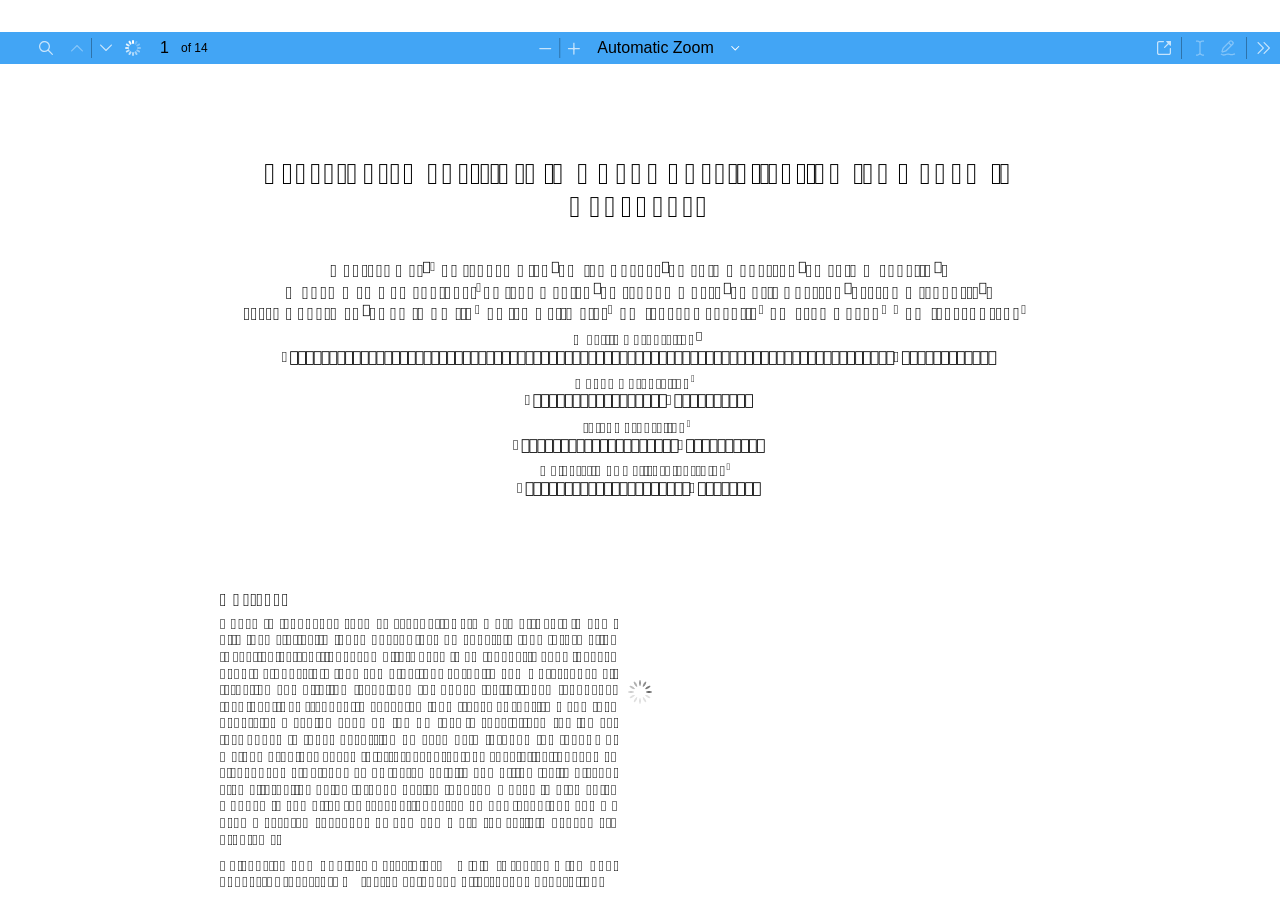
==== web/viewer.html @ ef965f70 "Update viewer.html" ====
<!DOCTYPE html>

<html dir="ltr" mozdisallowselectionprint>
  <head>
    <meta charset="utf-8">
    <meta name="viewport" content="width=device-width, initial-scale=1, maximum-scale=1">
    <meta name="google" content="notranslate">
    <title>PDF.js viewer</title>

<!-- This snippet is used in production (included from viewer.html) -->
<link rel="resource" type="application/l10n" href="locale/locale.properties">
<script src="../build/pdf.js"></script>

    <link rel="stylesheet" href="viewer.css">
<script src="offline.js"></script>
    <script>

(async () => {

const params = new URLSearchParams(window.location.search)
const file = params.get("file")

if(!file) return

const cached = await loadPDF(file)

const newURL =
window.location.pathname +
"?file=" +
encodeURIComponent(cached)

window.history.replaceState({}, "", newURL)

})()

</script>
  <script src="viewer.js"></script>
  </head>

  <body tabindex="1">
    <div id="outerContainer">

      <div id="sidebarContainer">
        <div id="toolbarSidebar">
          <div id="toolbarSidebarLeft">
            <div id="sidebarViewButtons" class="splitToolbarButton toggled" role="radiogroup">
              <button id="viewThumbnail" class="toolbarButton toggled" title="Show Thumbnails" tabindex="2" data-l10n-id="thumbs" role="radio" aria-checked="true" aria-controls="thumbnailView">
                 <span data-l10n-id="thumbs_label">Thumbnails</span>
              </button>
              <button id="viewOutline" class="toolbarButton" title="Show Document Outline (double-click to expand/collapse all items)" tabindex="3" data-l10n-id="document_outline" role="radio" aria-checked="false" aria-controls="outlineView">
                 <span data-l10n-id="document_outline_label">Document Outline</span>
              </button>
              <button id="viewAttachments" class="toolbarButton" title="Show Attachments" tabindex="4" data-l10n-id="attachments" role="radio" aria-checked="false" aria-controls="attachmentsView">
                 <span data-l10n-id="attachments_label">Attachments</span>
              </button>
              <button id="viewLayers" class="toolbarButton" title="Show Layers (double-click to reset all layers to the default state)" tabindex="5" data-l10n-id="layers" role="radio" aria-checked="false" aria-controls="layersView">
                 <span data-l10n-id="layers_label">Layers</span>
              </button>
            </div>
          </div>

          <div id="toolbarSidebarRight">
            <div id="outlineOptionsContainer" class="hidden">
              <div class="verticalToolbarSeparator"></div>

              <button id="currentOutlineItem" class="toolbarButton" disabled="disabled" title="Find Current Outline Item" tabindex="6" data-l10n-id="current_outline_item">
                <span data-l10n-id="current_outline_item_label">Current Outline Item</span>
              </button>
            </div>
          </div>
        </div>
        <div id="sidebarContent">
          <div id="thumbnailView">
          </div>
          <div id="outlineView" class="hidden">
          </div>
          <div id="attachmentsView" class="hidden">
          </div>
          <div id="layersView" class="hidden">
          </div>
        </div>
        <div id="sidebarResizer"></div>
      </div>  <!-- sidebarContainer -->

      <div id="mainContainer">
        <div class="findbar hidden doorHanger" id="findbar">
          <div id="findbarInputContainer">
            <input id="findInput" class="toolbarField" title="Find" placeholder="Find in document…" tabindex="91" data-l10n-id="find_input" aria-invalid="false">
            <div class="splitToolbarButton">
              <button id="findPrevious" class="toolbarButton" title="Find the previous occurrence of the phrase" tabindex="92" data-l10n-id="find_previous">
                <span data-l10n-id="find_previous_label">Previous</span>
              </button>
              <div class="splitToolbarButtonSeparator"></div>
              <button id="findNext" class="toolbarButton" title="Find the next occurrence of the phrase" tabindex="93" data-l10n-id="find_next">
                <span data-l10n-id="find_next_label">Next</span>
              </button>
            </div>
          </div>

          <div id="findbarOptionsOneContainer">
            <input type="checkbox" id="findHighlightAll" class="toolbarField" tabindex="94">
            <label for="findHighlightAll" class="toolbarLabel" data-l10n-id="find_highlight">Highlight All</label>
            <input type="checkbox" id="findMatchCase" class="toolbarField" tabindex="95">
            <label for="findMatchCase" class="toolbarLabel" data-l10n-id="find_match_case_label">Match Case</label>
          </div>
          <div id="findbarOptionsTwoContainer">
            <input type="checkbox" id="findMatchDiacritics" class="toolbarField" tabindex="96">
            <label for="findMatchDiacritics" class="toolbarLabel" data-l10n-id="find_match_diacritics_label">Match Diacritics</label>
            <input type="checkbox" id="findEntireWord" class="toolbarField" tabindex="97">
            <label for="findEntireWord" class="toolbarLabel" data-l10n-id="find_entire_word_label">Whole Words</label>
          </div>

          <div id="findbarMessageContainer" aria-live="polite">
            <span id="findResultsCount" class="toolbarLabel"></span>
            <span id="findMsg" class="toolbarLabel"></span>
          </div>
        </div>  <!-- findbar -->

        <div class="editorParamsToolbar hidden doorHangerRight" id="editorFreeTextParamsToolbar">
          <div class="editorParamsToolbarContainer">
            <div class="editorParamsSetter">
              <label for="editorFreeTextColor" class="editorParamsLabel" data-l10n-id="editor_free_text_color">Color</label>
              <input type="color" id="editorFreeTextColor" class="editorParamsColor" tabindex="100">
            </div>
            <div class="editorParamsSetter">
              <label for="editorFreeTextFontSize" class="editorParamsLabel" data-l10n-id="editor_free_text_size">Size</label>
              <input type="range" id="editorFreeTextFontSize" class="editorParamsSlider" value="10" min="5" max="100" step="1" tabindex="101">
            </div>
          </div>
        </div>

        <div class="editorParamsToolbar hidden doorHangerRight" id="editorInkParamsToolbar">
          <div class="editorParamsToolbarContainer">
            <div class="editorParamsSetter">
              <label for="editorInkColor" class="editorParamsLabel" data-l10n-id="editor_ink_color">Color</label>
              <input type="color" id="editorInkColor" class="editorParamsColor" tabindex="102">
            </div>
            <div class="editorParamsSetter">
              <label for="editorInkThickness" class="editorParamsLabel" data-l10n-id="editor_ink_thickness">Thickness</label>
              <input type="range" id="editorInkThickness" class="editorParamsSlider" value="1" min="1" max="20" step="1" tabindex="103">
            </div>
            <div class="editorParamsSetter">
              <label for="editorInkOpacity" class="editorParamsLabel" data-l10n-id="editor_ink_opacity">Opacity</label>
              <input type="range" id="editorInkOpacity" class="editorParamsSlider" value="100" min="1" max="100" step="1" tabindex="104">
            </div>
          </div>
        </div>
<button id="closeViewerBtn"
class="toolbarButton"
title="Close Viewer"
tabindex="50">
<span>Close</span>
</button>
        <div class="editorParamsToolbar hidden doorHangerRight" id="editorStampParamsToolbar">
          <div class="editorParamsToolbarContainer">
            <button id="editorStampAddImage" class="secondaryToolbarButton" title="Add image" tabindex="105" data-l10n-id="editor_stamp_add_image">
              <span data-l10n-id="editor_stamp_add_image_label">Add image</span>
            </button>
          </div>
        </div>

        <div id="secondaryToolbar" class="secondaryToolbar hidden doorHangerRight">
          <div id="secondaryToolbarButtonContainer">
            <button id="secondaryOpenFile" class="secondaryToolbarButton visibleLargeView" title="Open File" tabindex="51" data-l10n-id="open_file">
              <span data-l10n-id="open_file_label">Open</span>
            </button>

            <button id="secondaryPrint" class="secondaryToolbarButton visibleMediumView" title="Print" tabindex="52" data-l10n-id="print">
              <span data-l10n-id="print_label">Print</span>
            </button>

            <button id="secondaryDownload" class="secondaryToolbarButton visibleMediumView" title="Save" tabindex="53" data-l10n-id="save">
              <span data-l10n-id="save_label">Save</span>
            </button>

            <div class="horizontalToolbarSeparator visibleLargeView"></div>

            <button id="presentationMode" class="secondaryToolbarButton" title="Switch to Presentation Mode" tabindex="54" data-l10n-id="presentation_mode">
              <span data-l10n-id="presentation_mode_label">Presentation Mode</span>
            </button>

            <a href="#" id="viewBookmark" class="secondaryToolbarButton" title="Current Page (View URL from Current Page)" tabindex="55" data-l10n-id="bookmark1">
              <span data-l10n-id="bookmark1_label">Current Page</span>
            </a>

            <div id="viewBookmarkSeparator" class="horizontalToolbarSeparator"></div>

            <button id="firstPage" class="secondaryToolbarButton" title="Go to First Page" tabindex="56" data-l10n-id="first_page">
              <span data-l10n-id="first_page_label">Go to First Page</span>
            </button>
            <button id="lastPage" class="secondaryToolbarButton" title="Go to Last Page" tabindex="57" data-l10n-id="last_page">
              <span data-l10n-id="last_page_label">Go to Last Page</span>
            </button>

            <div class="horizontalToolbarSeparator"></div>

            <button id="pageRotateCw" class="secondaryToolbarButton" title="Rotate Clockwise" tabindex="58" data-l10n-id="page_rotate_cw">
              <span data-l10n-id="page_rotate_cw_label">Rotate Clockwise</span>
            </button>
            <button id="pageRotateCcw" class="secondaryToolbarButton" title="Rotate Counterclockwise" tabindex="59" data-l10n-id="page_rotate_ccw">
              <span data-l10n-id="page_rotate_ccw_label">Rotate Counterclockwise</span>
            </button>

            <div class="horizontalToolbarSeparator"></div>

            <div id="cursorToolButtons" role="radiogroup">
              <button id="cursorSelectTool" class="secondaryToolbarButton toggled" title="Enable Text Selection Tool" tabindex="60" data-l10n-id="cursor_text_select_tool" role="radio" aria-checked="true">
                <span data-l10n-id="cursor_text_select_tool_label">Text Selection Tool</span>
              </button>
              <button id="cursorHandTool" class="secondaryToolbarButton" title="Enable Hand Tool" tabindex="61" data-l10n-id="cursor_hand_tool" role="radio" aria-checked="false">
                <span data-l10n-id="cursor_hand_tool_label">Hand Tool</span>
              </button>
            </div>

            <div class="horizontalToolbarSeparator"></div>

            <div id="scrollModeButtons" role="radiogroup">
              <button id="scrollPage" class="secondaryToolbarButton" title="Use Page Scrolling" tabindex="62" data-l10n-id="scroll_page" role="radio" aria-checked="false">
                <span data-l10n-id="scroll_page_label">Page Scrolling</span>
              </button>
              <button id="scrollVertical" class="secondaryToolbarButton toggled" title="Use Vertical Scrolling" tabindex="63" data-l10n-id="scroll_vertical" role="radio" aria-checked="true">
                <span data-l10n-id="scroll_vertical_label" >Vertical Scrolling</span>
              </button>
              <button id="scrollHorizontal" class="secondaryToolbarButton" title="Use Horizontal Scrolling" tabindex="64" data-l10n-id="scroll_horizontal" role="radio" aria-checked="false">
                <span data-l10n-id="scroll_horizontal_label">Horizontal Scrolling</span>
              </button>
              <button id="scrollWrapped" class="secondaryToolbarButton" title="Use Wrapped Scrolling" tabindex="65" data-l10n-id="scroll_wrapped" role="radio" aria-checked="false">
                <span data-l10n-id="scroll_wrapped_label">Wrapped Scrolling</span>
              </button>
            </div>

            <div class="horizontalToolbarSeparator"></div>

            <div id="spreadModeButtons" role="radiogroup">
              <button id="spreadNone" class="secondaryToolbarButton toggled" title="Do not join page spreads" tabindex="66" data-l10n-id="spread_none" role="radio" aria-checked="true">
                <span data-l10n-id="spread_none_label">No Spreads</span>
              </button>
              <button id="spreadOdd" class="secondaryToolbarButton" title="Join page spreads starting with odd-numbered pages" tabindex="67" data-l10n-id="spread_odd" role="radio" aria-checked="false">
                <span data-l10n-id="spread_odd_label">Odd Spreads</span>
              </button>
              <button id="spreadEven" class="secondaryToolbarButton" title="Join page spreads starting with even-numbered pages" tabindex="68" data-l10n-id="spread_even" role="radio" aria-checked="false">
                <span data-l10n-id="spread_even_label">Even Spreads</span>
              </button>
            </div>

            <div class="horizontalToolbarSeparator"></div>

            <button id="documentProperties" class="secondaryToolbarButton" title="Document Properties…" tabindex="69" data-l10n-id="document_properties" aria-controls="documentPropertiesDialog">
              <span data-l10n-id="document_properties_label">Document Properties…</span>
            </button>
          </div>
        </div>  <!-- secondaryToolbar -->

        <div class="toolbar">
          <div id="toolbarContainer">
            <div id="toolbarViewer">
              <div id="toolbarViewerLeft">
                <button id="sidebarToggle" class="toolbarButton" title="Toggle Sidebar" tabindex="11" data-l10n-id="toggle_sidebar" aria-expanded="false" aria-controls="sidebarContainer">
                  <span data-l10n-id="toggle_sidebar_label">Toggle Sidebar</span>
                </button>
                <div class="toolbarButtonSpacer"></div>
                <button id="viewFind" class="toolbarButton" title="Find in Document" tabindex="12" data-l10n-id="findbar" aria-expanded="false" aria-controls="findbar">
                  <span data-l10n-id="findbar_label">Find</span>
                </button>
                <div class="splitToolbarButton hiddenSmallView">
                  <button class="toolbarButton" title="Previous Page" id="previous" tabindex="13" data-l10n-id="previous">
                    <span data-l10n-id="previous_label">Previous</span>
                  </button>
                  <div class="splitToolbarButtonSeparator"></div>
                  <button class="toolbarButton" title="Next Page" id="next" tabindex="14" data-l10n-id="next">
                    <span data-l10n-id="next_label">Next</span>
                  </button>
                </div>
                <input type="number" id="pageNumber" class="toolbarField" title="Page" value="1" min="1" tabindex="15" data-l10n-id="page" autocomplete="off">
                <span id="numPages" class="toolbarLabel"></span>
              </div>
              <div id="toolbarViewerRight">
                <button id="openFile" class="toolbarButton hiddenLargeView" title="Open File" tabindex="31" data-l10n-id="open_file">
                  <span data-l10n-id="open_file_label">Open</span>
                </button>

                <button id="print" class="toolbarButton hiddenMediumView" title="Print" tabindex="32" data-l10n-id="print">
                  <span data-l10n-id="print_label">Print</span>
                </button>

                <button id="download" class="toolbarButton hiddenMediumView" title="Save" tabindex="33" data-l10n-id="save">
                  <span data-l10n-id="save_label">Save</span>
                </button>

                <div class="verticalToolbarSeparator hiddenMediumView"></div>

                <div id="editorModeButtons" class="splitToolbarButton toggled" role="radiogroup">
                  <button id="editorFreeText" class="toolbarButton" disabled="disabled" title="Text" role="radio" aria-checked="false" aria-controls="editorFreeTextParamsToolbar" tabindex="34" data-l10n-id="editor_free_text2">
                    <span data-l10n-id="editor_free_text2_label">Text</span>
                  </button>
                  <button id="editorInk" class="toolbarButton" disabled="disabled" title="Draw" role="radio" aria-checked="false" aria-controls="editorInkParamsToolbar" tabindex="35" data-l10n-id="editor_ink2">
                    <span data-l10n-id="editor_ink2_label">Draw</span>
                  </button>
                  <button id="editorStamp" class="toolbarButton hidden" disabled="disabled" title="Add or edit images" role="radio" aria-checked="false" aria-controls="editorStampParamsToolbar" tabindex="36" data-l10n-id="editor_stamp1">
                    <span data-l10n-id="editor_stamp1_label">Add or edit images</span>
                  </button>
                </div>

                <div id="editorModeSeparator" class="verticalToolbarSeparator"></div>

                <button id="secondaryToolbarToggle" class="toolbarButton" title="Tools" tabindex="48" data-l10n-id="tools" aria-expanded="false" aria-controls="secondaryToolbar">
                  <span data-l10n-id="tools_label">Tools</span>
                </button>
              </div>
              <div id="toolbarViewerMiddle">
                <div class="splitToolbarButton">
                  <button id="zoomOut" class="toolbarButton" title="Zoom Out" tabindex="21" data-l10n-id="zoom_out">
                    <span data-l10n-id="zoom_out_label">Zoom Out</span>
                  </button>
                  <div class="splitToolbarButtonSeparator"></div>
                  <button id="zoomIn" class="toolbarButton" title="Zoom In" tabindex="22" data-l10n-id="zoom_in">
                    <span data-l10n-id="zoom_in_label">Zoom In</span>
                   </button>
                </div>
                <span id="scaleSelectContainer" class="dropdownToolbarButton">
                  <select id="scaleSelect" title="Zoom" tabindex="23" data-l10n-id="zoom">
                    <option id="pageAutoOption" title="" value="auto" selected="selected" data-l10n-id="page_scale_auto">Automatic Zoom</option>
                    <option id="pageActualOption" title="" value="page-actual" data-l10n-id="page_scale_actual">Actual Size</option>
                    <option id="pageFitOption" title="" value="page-fit" data-l10n-id="page_scale_fit">Page Fit</option>
                    <option id="pageWidthOption" title="" value="page-width" data-l10n-id="page_scale_width">Page Width</option>
                    <option id="customScaleOption" title="" value="custom" disabled="disabled" hidden="true"></option>
                    <option title="" value="0.5" data-l10n-id="page_scale_percent" data-l10n-args='{ "scale": 50 }'>50%</option>
                    <option title="" value="0.75" data-l10n-id="page_scale_percent" data-l10n-args='{ "scale": 75 }'>75%</option>
                    <option title="" value="1" data-l10n-id="page_scale_percent" data-l10n-args='{ "scale": 100 }'>100%</option>
                    <option title="" value="1.25" data-l10n-id="page_scale_percent" data-l10n-args='{ "scale": 125 }'>125%</option>
                    <option title="" value="1.5" data-l10n-id="page_scale_percent" data-l10n-args='{ "scale": 150 }'>150%</option>
                    <option title="" value="2" data-l10n-id="page_scale_percent" data-l10n-args='{ "scale": 200 }'>200%</option>
                    <option title="" value="3" data-l10n-id="page_scale_percent" data-l10n-args='{ "scale": 300 }'>300%</option>
                    <option title="" value="4" data-l10n-id="page_scale_percent" data-l10n-args='{ "scale": 400 }'>400%</option>
                  </select>
                </span>
              </div>
            </div>
            <div id="loadingBar">
              <div class="progress">
                <div class="glimmer">
                </div>
              </div>
            </div>
          </div>
        </div>

        <div id="viewerContainer" tabindex="0">
          <div id="viewer" class="pdfViewer"></div>
        </div>
      </div> <!-- mainContainer -->

      <div id="dialogContainer">
        <dialog id="passwordDialog">
          <div class="row">
            <label for="password" id="passwordText" data-l10n-id="password_label">Enter the password to open this PDF file:</label>
          </div>
          <div class="row">
            <input type="password" id="password" class="toolbarField">
          </div>
          <div class="buttonRow">
            <button id="passwordCancel" class="dialogButton"><span data-l10n-id="password_cancel">Cancel</span></button>
            <button id="passwordSubmit" class="dialogButton"><span data-l10n-id="password_ok">OK</span></button>
          </div>
        </dialog>
        <dialog id="documentPropertiesDialog">
          <div class="row">
            <span id="fileNameLabel" data-l10n-id="document_properties_file_name">File name:</span>
            <p id="fileNameField" aria-labelledby="fileNameLabel">-</p>
          </div>
          <div class="row">
            <span id="fileSizeLabel" data-l10n-id="document_properties_file_size">File size:</span>
            <p id="fileSizeField" aria-labelledby="fileSizeLabel">-</p>
          </div>
          <div class="separator"></div>
          <div class="row">
            <span id="titleLabel" data-l10n-id="document_properties_title">Title:</span>
            <p id="titleField" aria-labelledby="titleLabel">-</p>
          </div>
          <div class="row">
            <span id="authorLabel" data-l10n-id="document_properties_author">Author:</span>
            <p id="authorField" aria-labelledby="authorLabel">-</p>
          </div>
          <div class="row">
            <span id="subjectLabel" data-l10n-id="document_properties_subject">Subject:</span>
            <p id="subjectField" aria-labelledby="subjectLabel">-</p>
          </div>
          <div class="row">
            <span id="keywordsLabel" data-l10n-id="document_properties_keywords">Keywords:</span>
            <p id="keywordsField" aria-labelledby="keywordsLabel">-</p>
          </div>
          <div class="row">
            <span id="creationDateLabel" data-l10n-id="document_properties_creation_date">Creation Date:</span>
            <p id="creationDateField" aria-labelledby="creationDateLabel">-</p>
          </div>
          <div class="row">
            <span id="modificationDateLabel" data-l10n-id="document_properties_modification_date">Modification Date:</span>
            <p id="modificationDateField" aria-labelledby="modificationDateLabel">-</p>
          </div>
          <div class="row">
            <span id="creatorLabel" data-l10n-id="document_properties_creator">Creator:</span>
            <p id="creatorField" aria-labelledby="creatorLabel">-</p>
          </div>
          <div class="separator"></div>
          <div class="row">
            <span id="producerLabel" data-l10n-id="document_properties_producer">PDF Producer:</span>
            <p id="producerField" aria-labelledby="producerLabel">-</p>
          </div>
          <div class="row">
            <span id="versionLabel" data-l10n-id="document_properties_version">PDF Version:</span>
            <p id="versionField" aria-labelledby="versionLabel">-</p>
          </div>
          <div class="row">
            <span id="pageCountLabel" data-l10n-id="document_properties_page_count">Page Count:</span>
            <p id="pageCountField" aria-labelledby="pageCountLabel">-</p>
          </div>
          <div class="row">
            <span id="pageSizeLabel" data-l10n-id="document_properties_page_size">Page Size:</span>
            <p id="pageSizeField" aria-labelledby="pageSizeLabel">-</p>
          </div>
          <div class="separator"></div>
          <div class="row">
            <span id="linearizedLabel" data-l10n-id="document_properties_linearized">Fast Web View:</span>
            <p id="linearizedField" aria-labelledby="linearizedLabel">-</p>
          </div>
          <div class="buttonRow">
            <button id="documentPropertiesClose" class="dialogButton"><span data-l10n-id="document_properties_close">Close</span></button>
          </div>
        </dialog>
        <dialog id="altTextDialog" aria-labelledby="dialogLabel" aria-describedby="dialogDescription">
          <div id="altTextContainer">
            <div id="overallDescription">
              <span id="dialogLabel" data-l10n-id="editor_alt_text_dialog_label" class="title">Choose an option</span>
              <span id="dialogDescription" data-l10n-id="editor_alt_text_dialog_description">
                Alt text (alternative text) helps when people can’t see the image or when it doesn’t load.
              </span>
            </div>
            <div id="addDescription">
              <div class="radio">
                <div class="radioButton">
                  <input type="radio" id="descriptionButton" name="altTextOption" tabindex="0" aria-describedby="descriptionAreaLabel" checked>
                  <label for="descriptionButton" data-l10n-id="editor_alt_text_add_description_label">Add a description</label>
                </div>
                <div class="radioLabel">
                  <span id="descriptionAreaLabel" data-l10n-id="editor_alt_text_add_description_description">
                    Aim for 1-2 sentences that describe the subject, setting, or actions.
                  </span>
                </div>
              </div>
              <div class="descriptionArea">
                <textarea id="descriptionTextarea" placeholder="For example, “A young man sits down at a table to eat a meal”" aria-labelledby="descriptionAreaLabel" data-l10n-id="editor_alt_text_textarea" tabindex="0"></textarea>
              </div>
            </div>
            <div id="markAsDecorative">
              <div class="radio">
                <div class="radioButton">
                  <input type="radio" id="decorativeButton" name="altTextOption" aria-describedby="decorativeLabel">
                  <label for="decorativeButton" data-l10n-id="editor_alt_text_mark_decorative_label">Mark as decorative</label>
                </div>
                <div class="radioLabel">
                  <span id="decorativeLabel" data-l10n-id="editor_alt_text_mark_decorative_description">
                    This is used for ornamental images, like borders or watermarks.
                  </span>
                </div>
              </div>
            </div>
            <div id="buttons">
              <button id="altTextCancel" tabindex="0"><span data-l10n-id="editor_alt_text_cancel_button">Cancel</span></button>
              <button id="altTextSave" tabindex="0"><span data-l10n-id="editor_alt_text_save_button">Save</span></button>
            </div>
          </div>
        </dialog>
        <dialog id="printServiceDialog" style="min-width: 200px;">
          <div class="row">
            <span data-l10n-id="print_progress_message">Preparing document for printing…</span>
          </div>
          <div class="row">
            <progress value="0" max="100"></progress>
            <span data-l10n-id="print_progress_percent" data-l10n-args='{ "progress": 0 }' class="relative-progress">0%</span>
          </div>
          <div class="buttonRow">
            <button id="printCancel" class="dialogButton"><span data-l10n-id="print_progress_close">Cancel</span></button>
          </div>
        </dialog>
      </div>  <!-- dialogContainer -->

    </div> <!-- outerContainer -->
    <div id="printContainer"></div>

    <input type="file" id="fileInput" class="hidden">
    <script>
    document.addEventListener("DOMContentLoaded", function () {

let btn = document.getElementById("closeViewerBtn");

if(btn){
btn.onclick = function(){

window.history.back();

};
}

});</script>
  </body>
</html>
---- web/viewer.css ----
:root {
  --highlight-bg-color: rgba(180, 0, 170, 1);
  --highlight-selected-bg-color: rgba(0, 100, 0, 1);
}

@media screen and (forced-colors: active) {
  :root {
    --highlight-bg-color: Highlight;
    --highlight-selected-bg-color: ButtonText;
  }
}

.textLayer {
  position: absolute;
  text-align: initial;
  inset: 0;
  overflow: hidden;
  opacity: 0.25;
  line-height: 1;
  -webkit-text-size-adjust: none;
     -moz-text-size-adjust: none;
          text-size-adjust: none;
  forced-color-adjust: none;
  transform-origin: 0 0;
  z-index: 2;
}

.textLayer :is(span, br) {
  color: transparent;
  position: absolute;
  white-space: pre;
  cursor: text;
  transform-origin: 0% 0%;
}

/* Only necessary in Google Chrome, see issue 14205, and most unfortunately
 * the problem doesn't show up in "text" reference tests. */
.textLayer span.markedContent {
  top: 0;
  height: 0;
}

.textLayer .highlight {
  margin: -1px;
  padding: 1px;
  background-color: var(--highlight-bg-color);
  border-radius: 4px;
}

.textLayer .highlight.appended {
  position: initial;
}

.textLayer .highlight.begin {
  border-radius: 4px 0 0 4px;
}

.textLayer .highlight.end {
  border-radius: 0 4px 4px 0;
}

.textLayer .highlight.middle {
  border-radius: 0;
}

.textLayer .highlight.selected {
  background-color: var(--highlight-selected-bg-color);
}

.textLayer ::-moz-selection {
  background: blue;
  background: AccentColor; /* stylelint-disable-line declaration-block-no-duplicate-properties */
}

.textLayer ::selection {
  background: blue;
  background: AccentColor; /* stylelint-disable-line declaration-block-no-duplicate-properties */
}

/* Avoids https://github.com/mozilla/pdf.js/issues/13840 in Chrome */
.textLayer br::-moz-selection {
  background: transparent;
}
.textLayer br::selection {
  background: transparent;
}

.textLayer .endOfContent {
  display: block;
  position: absolute;
  inset: 100% 0 0;
  z-index: -1;
  cursor: default;
  -webkit-user-select: none;
     -moz-user-select: none;
          user-select: none;
}

.textLayer .endOfContent.active {
  top: 0;
}


:root {
  --annotation-unfocused-field-background: url("data:image/svg+xml;charset=UTF-8,<svg width='1px' height='1px' xmlns='http://www.w3.org/2000/svg'><rect width='100%' height='100%' style='fill:rgba(0, 54, 255, 0.13);'/></svg>");
  --input-focus-border-color: Highlight;
  --input-focus-outline: 1px solid Canvas;
  --input-unfocused-border-color: transparent;
  --input-disabled-border-color: transparent;
  --input-hover-border-color: black;
  --link-outline: none;
}

@media screen and (forced-colors: active) {
  :root {
    --input-focus-border-color: CanvasText;
    --input-unfocused-border-color: ActiveText;
    --input-disabled-border-color: GrayText;
    --input-hover-border-color: Highlight;
    --link-outline: 1.5px solid LinkText;
    --hcm-highligh-filter: invert(100%);
  }
  .annotationLayer .textWidgetAnnotation :is(input, textarea):required,
  .annotationLayer .choiceWidgetAnnotation select:required,
  .annotationLayer
    .buttonWidgetAnnotation:is(.checkBox, .radioButton)
    input:required {
    outline: 1.5px solid selectedItem;
  }

  .annotationLayer .linkAnnotation:hover {
    -webkit-backdrop-filter: var(--hcm-highligh-filter);
            backdrop-filter: var(--hcm-highligh-filter);
  }

  .annotationLayer .linkAnnotation > a:hover {
    opacity: 0 !important;
    background: none !important;
    box-shadow: none;
  }

  .annotationLayer .popupAnnotation .popup {
    outline: calc(1.5px * var(--scale-factor)) solid CanvasText !important;
    background-color: ButtonFace !important;
    color: ButtonText !important;
  }

  .annotationLayer .highlightArea:hover::after {
    position: absolute;
    top: 0;
    left: 0;
    width: 100%;
    height: 100%;
    -webkit-backdrop-filter: var(--hcm-highligh-filter);
            backdrop-filter: var(--hcm-highligh-filter);
    content: "";
    pointer-events: none;
  }

  .annotationLayer .popupAnnotation.focused .popup {
    outline: calc(3px * var(--scale-factor)) solid Highlight !important;
  }
}

.annotationLayer {
  position: absolute;
  top: 0;
  left: 0;
  pointer-events: none;
  transform-origin: 0 0;
  z-index: 3;
}

.annotationLayer[data-main-rotation="90"] .norotate {
  transform: rotate(270deg) translateX(-100%);
}
.annotationLayer[data-main-rotation="180"] .norotate {
  transform: rotate(180deg) translate(-100%, -100%);
}
.annotationLayer[data-main-rotation="270"] .norotate {
  transform: rotate(90deg) translateY(-100%);
}

.annotationLayer canvas {
  position: absolute;
  width: 100%;
  height: 100%;
  pointer-events: none;
}

.annotationLayer section {
  position: absolute;
  text-align: initial;
  pointer-events: auto;
  box-sizing: border-box;
  transform-origin: 0 0;
}

.annotationLayer .linkAnnotation {
  outline: var(--link-outline);
}

.annotationLayer :is(.linkAnnotation, .buttonWidgetAnnotation.pushButton) > a {
  position: absolute;
  font-size: 1em;
  top: 0;
  left: 0;
  width: 100%;
  height: 100%;
}

.annotationLayer
  :is(.linkAnnotation, .buttonWidgetAnnotation.pushButton):not(.hasBorder)
  > a:hover {
  opacity: 0.2;
  background-color: rgba(255, 255, 0, 1);
  box-shadow: 0 2px 10px rgba(255, 255, 0, 1);
}

.annotationLayer .linkAnnotation.hasBorder:hover {
  background-color: rgba(255, 255, 0, 0.2);
}

.annotationLayer .hasBorder {
  background-size: 100% 100%;
}

.annotationLayer .textAnnotation img {
  position: absolute;
  cursor: pointer;
  width: 100%;
  height: 100%;
  top: 0;
  left: 0;
}

.annotationLayer .textWidgetAnnotation :is(input, textarea),
.annotationLayer .choiceWidgetAnnotation select,
.annotationLayer .buttonWidgetAnnotation:is(.checkBox, .radioButton) input {
  background-image: var(--annotation-unfocused-field-background);
  border: 2px solid var(--input-unfocused-border-color);
  box-sizing: border-box;
  font: calc(9px * var(--scale-factor)) sans-serif;
  height: 100%;
  margin: 0;
  vertical-align: top;
  width: 100%;
}

.annotationLayer .textWidgetAnnotation :is(input, textarea):required,
.annotationLayer .choiceWidgetAnnotation select:required,
.annotationLayer
  .buttonWidgetAnnotation:is(.checkBox, .radioButton)
  input:required {
  outline: 1.5px solid red;
}

.annotationLayer .choiceWidgetAnnotation select option {
  padding: 0;
}

.annotationLayer .buttonWidgetAnnotation.radioButton input {
  border-radius: 50%;
}

.annotationLayer .textWidgetAnnotation textarea {
  resize: none;
}

.annotationLayer .textWidgetAnnotation :is(input, textarea)[disabled],
.annotationLayer .choiceWidgetAnnotation select[disabled],
.annotationLayer
  .buttonWidgetAnnotation:is(.checkBox, .radioButton)
  input[disabled] {
  background: none;
  border: 2px solid var(--input-disabled-border-color);
  cursor: not-allowed;
}

.annotationLayer .textWidgetAnnotation :is(input, textarea):hover,
.annotationLayer .choiceWidgetAnnotation select:hover,
.annotationLayer
  .buttonWidgetAnnotation:is(.checkBox, .radioButton)
  input:hover {
  border: 2px solid var(--input-hover-border-color);
}
.annotationLayer .textWidgetAnnotation :is(input, textarea):hover,
.annotationLayer .choiceWidgetAnnotation select:hover,
.annotationLayer .buttonWidgetAnnotation.checkBox input:hover {
  border-radius: 2px;
}

.annotationLayer .textWidgetAnnotation :is(input, textarea):focus,
.annotationLayer .choiceWidgetAnnotation select:focus {
  background: none;
  border: 2px solid var(--input-focus-border-color);
  border-radius: 2px;
  outline: var(--input-focus-outline);
}

.annotationLayer .buttonWidgetAnnotation:is(.checkBox, .radioButton) :focus {
  background-image: none;
  background-color: transparent;
}

.annotationLayer .buttonWidgetAnnotation.checkBox :focus {
  border: 2px solid var(--input-focus-border-color);
  border-radius: 2px;
  outline: var(--input-focus-outline);
}

.annotationLayer .buttonWidgetAnnotation.radioButton :focus {
  border: 2px solid var(--input-focus-border-color);
  outline: var(--input-focus-outline);
}

.annotationLayer .buttonWidgetAnnotation.checkBox input:checked::before,
.annotationLayer .buttonWidgetAnnotation.checkBox input:checked::after,
.annotationLayer .buttonWidgetAnnotation.radioButton input:checked::before {
  background-color: CanvasText;
  content: "";
  display: block;
  position: absolute;
}

.annotationLayer .buttonWidgetAnnotation.checkBox input:checked::before,
.annotationLayer .buttonWidgetAnnotation.checkBox input:checked::after {
  height: 80%;
  left: 45%;
  width: 1px;
}

.annotationLayer .buttonWidgetAnnotation.checkBox input:checked::before {
  transform: rotate(45deg);
}

.annotationLayer .buttonWidgetAnnotation.checkBox input:checked::after {
  transform: rotate(-45deg);
}

.annotationLayer .buttonWidgetAnnotation.radioButton input:checked::before {
  border-radius: 50%;
  height: 50%;
  left: 30%;
  top: 20%;
  width: 50%;
}

.annotationLayer .textWidgetAnnotation input.comb {
  font-family: monospace;
  padding-left: 2px;
  padding-right: 0;
}

.annotationLayer .textWidgetAnnotation input.comb:focus {
  /*
   * Letter spacing is placed on the right side of each character. Hence, the
   * letter spacing of the last character may be placed outside the visible
   * area, causing horizontal scrolling. We avoid this by extending the width
   * when the element has focus and revert this when it loses focus.
   */
  width: 103%;
}

.annotationLayer .buttonWidgetAnnotation:is(.checkBox, .radioButton) input {
  -webkit-appearance: none;
     -moz-appearance: none;
          appearance: none;
}

.annotationLayer .fileAttachmentAnnotation .popupTriggerArea {
  height: 100%;
  width: 100%;
}

.annotationLayer .popupAnnotation {
  position: absolute;
  font-size: calc(9px * var(--scale-factor));
  pointer-events: none;
  width: -moz-max-content;
  width: max-content;
  max-width: 45%;
  height: auto;
}

.annotationLayer .popup {
  background-color: rgba(255, 255, 153, 1);
  box-shadow: 0 calc(2px * var(--scale-factor)) calc(5px * var(--scale-factor))
    rgba(136, 136, 136, 1);
  border-radius: calc(2px * var(--scale-factor));
  outline: 1.5px solid rgb(255, 255, 74);
  padding: calc(6px * var(--scale-factor));
  cursor: pointer;
  font: message-box;
  white-space: normal;
  word-wrap: break-word;
  pointer-events: auto;
}

.annotationLayer .popupAnnotation.focused .popup {
  outline-width: 3px;
}

.annotationLayer .popup * {
  font-size: calc(9px * var(--scale-factor));
}

.annotationLayer .popup > .header {
  display: inline-block;
}

.annotationLayer .popup > .header h1 {
  display: inline;
}

.annotationLayer .popup > .header .popupDate {
  display: inline-block;
  margin-left: calc(5px * var(--scale-factor));
  width: -moz-fit-content;
  width: fit-content;
}

.annotationLayer .popupContent {
  border-top: 1px solid rgba(51, 51, 51, 1);
  margin-top: calc(2px * var(--scale-factor));
  padding-top: calc(2px * var(--scale-factor));
}

.annotationLayer .richText > * {
  white-space: pre-wrap;
  font-size: calc(9px * var(--scale-factor));
}

.annotationLayer .popupTriggerArea {
  cursor: pointer;
}

.annotationLayer section svg {
  position: absolute;
  width: 100%;
  height: 100%;
  top: 0;
  left: 0;
}

.annotationLayer .annotationTextContent {
  position: absolute;
  width: 100%;
  height: 100%;
  opacity: 0;
  color: transparent;
  -webkit-user-select: none;
     -moz-user-select: none;
          user-select: none;
  pointer-events: none;
}

.annotationLayer .annotationTextContent span {
  width: 100%;
  display: inline-block;
}

.annotationLayer svg.quadrilateralsContainer {
  contain: strict;
  width: 0;
  height: 0;
  position: absolute;
  top: 0;
  left: 0;
  z-index: -1;
}


:root {
  --xfa-unfocused-field-background: url("data:image/svg+xml;charset=UTF-8,<svg width='1px' height='1px' xmlns='http://www.w3.org/2000/svg'><rect width='100%' height='100%' style='fill:rgba(0, 54, 255, 0.13);'/></svg>");
  --xfa-focus-outline: auto;
}

@media screen and (forced-colors: active) {
  :root {
    --xfa-focus-outline: 2px solid CanvasText;
  }
  .xfaLayer *:required {
    outline: 1.5px solid selectedItem;
  }
}

.xfaLayer {
  background-color: transparent;
}

.xfaLayer .highlight {
  margin: -1px;
  padding: 1px;
  background-color: rgba(239, 203, 237, 1);
  border-radius: 4px;
}

.xfaLayer .highlight.appended {
  position: initial;
}

.xfaLayer .highlight.begin {
  border-radius: 4px 0 0 4px;
}

.xfaLayer .highlight.end {
  border-radius: 0 4px 4px 0;
}

.xfaLayer .highlight.middle {
  border-radius: 0;
}

.xfaLayer .highlight.selected {
  background-color: rgba(203, 223, 203, 1);
}

.xfaPage {
  overflow: hidden;
  position: relative;
}

.xfaContentarea {
  position: absolute;
}

.xfaPrintOnly {
  display: none;
}

.xfaLayer {
  position: absolute;
  text-align: initial;
  top: 0;
  left: 0;
  transform-origin: 0 0;
  line-height: 1.2;
}

.xfaLayer * {
  color: inherit;
  font: inherit;
  font-style: inherit;
  font-weight: inherit;
  font-kerning: inherit;
  letter-spacing: -0.01px;
  text-align: inherit;
  text-decoration: inherit;
  box-sizing: border-box;
  background-color: transparent;
  padding: 0;
  margin: 0;
  pointer-events: auto;
  line-height: inherit;
}

.xfaLayer *:required {
  outline: 1.5px solid red;
}

.xfaLayer div,
.xfaLayer svg,
.xfaLayer svg * {
  pointer-events: none;
}

.xfaLayer a {
  color: blue;
}

.xfaRich li {
  margin-left: 3em;
}

.xfaFont {
  color: black;
  font-weight: normal;
  font-kerning: none;
  font-size: 10px;
  font-style: normal;
  letter-spacing: 0;
  text-decoration: none;
  vertical-align: 0;
}

.xfaCaption {
  overflow: hidden;
  flex: 0 0 auto;
}

.xfaCaptionForCheckButton {
  overflow: hidden;
  flex: 1 1 auto;
}

.xfaLabel {
  height: 100%;
  width: 100%;
}

.xfaLeft {
  display: flex;
  flex-direction: row;
  align-items: center;
}

.xfaRight {
  display: flex;
  flex-direction: row-reverse;
  align-items: center;
}

:is(.xfaLeft, .xfaRight) > :is(.xfaCaption, .xfaCaptionForCheckButton) {
  max-height: 100%;
}

.xfaTop {
  display: flex;
  flex-direction: column;
  align-items: flex-start;
}

.xfaBottom {
  display: flex;
  flex-direction: column-reverse;
  align-items: flex-start;
}

:is(.xfaTop, .xfaBottom) > :is(.xfaCaption, .xfaCaptionForCheckButton) {
  width: 100%;
}

.xfaBorder {
  background-color: transparent;
  position: absolute;
  pointer-events: none;
}

.xfaWrapped {
  width: 100%;
  height: 100%;
}

:is(.xfaTextfield, .xfaSelect):focus {
  background-image: none;
  background-color: transparent;
  outline: var(--xfa-focus-outline);
  outline-offset: -1px;
}

:is(.xfaCheckbox, .xfaRadio):focus {
  outline: var(--xfa-focus-outline);
}

.xfaTextfield,
.xfaSelect {
  height: 100%;
  width: 100%;
  flex: 1 1 auto;
  border: none;
  resize: none;
  background-image: var(--xfa-unfocused-field-background);
}

.xfaSelect {
  padding-inline: 2px;
}

:is(.xfaTop, .xfaBottom) > :is(.xfaTextfield, .xfaSelect) {
  flex: 0 1 auto;
}

.xfaButton {
  cursor: pointer;
  width: 100%;
  height: 100%;
  border: none;
  text-align: center;
}

.xfaLink {
  width: 100%;
  height: 100%;
  position: absolute;
  top: 0;
  left: 0;
}

.xfaCheckbox,
.xfaRadio {
  width: 100%;
  height: 100%;
  flex: 0 0 auto;
  border: none;
}

.xfaRich {
  white-space: pre-wrap;
  width: 100%;
  height: 100%;
}

.xfaImage {
  -o-object-position: left top;
     object-position: left top;
  -o-object-fit: contain;
     object-fit: contain;
  width: 100%;
  height: 100%;
}

.xfaLrTb,
.xfaRlTb,
.xfaTb {
  display: flex;
  flex-direction: column;
  align-items: stretch;
}

.xfaLr {
  display: flex;
  flex-direction: row;
  align-items: stretch;
}

.xfaRl {
  display: flex;
  flex-direction: row-reverse;
  align-items: stretch;
}

.xfaTb > div {
  justify-content: left;
}

.xfaPosition {
  position: relative;
}

.xfaArea {
  position: relative;
}

.xfaValignMiddle {
  display: flex;
  align-items: center;
}

.xfaTable {
  display: flex;
  flex-direction: column;
  align-items: stretch;
}

.xfaTable .xfaRow {
  display: flex;
  flex-direction: row;
  align-items: stretch;
}

.xfaTable .xfaRlRow {
  display: flex;
  flex-direction: row-reverse;
  align-items: stretch;
  flex: 1;
}

.xfaTable .xfaRlRow > div {
  flex: 1;
}

:is(.xfaNonInteractive, .xfaDisabled, .xfaReadOnly) :is(input, textarea) {
  background: initial;
}

@media print {
  .xfaTextfield,
  .xfaSelect {
    background: transparent;
  }

  .xfaSelect {
    -webkit-appearance: none;
       -moz-appearance: none;
            appearance: none;
    text-indent: 1px;
    text-overflow: "";
  }
}

/* Ignored in GECKOVIEW builds: */

:root {
  --outline-width: 2px;
  --outline-color: #0060df;
  --outline-around-width: 1px;
  --outline-around-color: #f0f0f4;
  --hover-outline-around-color: var(--outline-around-color);
  --focus-outline: solid var(--outline-width) var(--outline-color);
  --unfocus-outline: solid var(--outline-width) transparent;
  --focus-outline-around: solid var(--outline-around-width)
    var(--outline-around-color);
  --hover-outline-color: #8f8f9d;
  --hover-outline: solid var(--outline-width) var(--hover-outline-color);
  --hover-outline-around: solid var(--outline-around-width)
    var(--hover-outline-around-color);
  --freetext-line-height: 1.35;
  --freetext-padding: 2px;
  --resizer-bg-color: var(--outline-color);
  --resizer-size: 6px;
  --resizer-shift: calc(
    0px - (var(--outline-width) + var(--resizer-size)) / 2 -
      var(--outline-around-width)
  );
  --editorFreeText-editing-cursor: text;
  --editorInk-editing-cursor: url(images/cursor-editorInk.svg) 0 16, pointer;

  --alt-text-opacity: 0.8;
  --alt-text-add-image: url(images/altText_add.svg);
  --alt-text-done-image: url(images/altText_done.svg);
  --alt-text-bg-color: rgba(43, 42, 51, var(--alt-text-opacity));
  --alt-text-fg-color: #fbfbfe;
  --alt-text-border-color: var(--alt-text-bg-color);
  --alt-text-hover-bg-color: rgba(82, 82, 94, var(--alt-text-opacity));
  --alt-text-hover-fg-color: var(--alt-text-fg-color);
  --alt-text-hover-border-color: var(--alt-text-hover-bg-color);
  --alt-text-active-bg-color: rgba(91, 91, 102, var(--alt-text-opacity));
  --alt-text-active-fg-color: var(--alt-text-fg-color);
  --alt-text-active-border-color: var(--alt-text-hover-bg-color);
  --alt-text-focus-outline-color: #0060df;
  --alt-text-focus-border-color: #f0f0f4;
  --alt-text-shadow: 0 2px 6px 0 rgba(28, 27, 34, 0.5);
}

@media (-webkit-min-device-pixel-ratio: 1.1), (min-resolution: 1.1dppx) {
  :root {
    --editorFreeText-editing-cursor: url(images/cursor-editorFreeText.svg) 0 16,
      text;
  }
}

@media screen and (forced-colors: active) {
  :root {
    --outline-color: CanvasText;
    --outline-around-color: ButtonFace;
    --resizer-bg-color: ButtonText;
    --hover-outline-color: Highlight;
    --hover-outline-around-color: SelectedItemText;

    --alt-text-bg-color: Canvas;
    --alt-text-fg-color: ButtonText;
    --alt-text-border-color: ButtonText;
    --alt-text-hover-bg-color: Canvas;
    --alt-text-hover-fg-color: SelectedItem;
    --alt-text-hover-border-color: SelectedItem;
    --alt-text-active-bg-color: ButtonFace;
    --alt-text-active-fg-color: SelectedItem;
    --alt-text-active-border-color: ButtonText;
    --alt-text-focus-outline-color: CanvasText;
    --alt-text-focus-border-color: ButtonText;
    --alt-text-shadow: none;
    --alt-text-opacity: 1;
  }
}

[data-editor-rotation="90"] {
  transform: rotate(90deg);
}
[data-editor-rotation="180"] {
  transform: rotate(180deg);
}
[data-editor-rotation="270"] {
  transform: rotate(270deg);
}

.annotationEditorLayer {
  background: transparent;
  position: absolute;
  inset: 0;
  font-size: calc(100px * var(--scale-factor));
  transform-origin: 0 0;
  cursor: auto;
  z-index: 4;
}

.annotationEditorLayer.waiting {
  content: "";
  cursor: wait;
  position: absolute;
  inset: 0;
  width: 100%;
  height: 100%;
}

.annotationEditorLayer.freeTextEditing {
  cursor: var(--editorFreeText-editing-cursor);
}

.annotationEditorLayer.inkEditing {
  cursor: var(--editorInk-editing-cursor);
}

.annotationEditorLayer :is(.freeTextEditor, .inkEditor, .stampEditor) {
  position: absolute;
  background: transparent;
  z-index: 1;
  transform-origin: 0 0;
  cursor: auto;
  max-width: 100%;
  max-height: 100%;
  border: var(--unfocus-outline);
}

.annotationEditorLayer .draggable.selectedEditor:is(.freeTextEditor, .inkEditor, .stampEditor) {
    cursor: move;
  }

.annotationEditorLayer .selectedEditor:is(.freeTextEditor, .inkEditor, .stampEditor) {
    border: var(--focus-outline);
    outline: var(--focus-outline-around);
  }

.annotationEditorLayer .selectedEditor:is(.freeTextEditor, .inkEditor, .stampEditor)::before {
      /*
        This is a workaround for the lack of support for stripes(...) (see
        https://drafts.csswg.org/css-images-4/#stripes).
        The outline should be composed of 1px white, 2px blue and 1px white.
        This could be achieved in different ways:
          - using a linear-gradient;
          - using a box-shadow;
          - using an outline on the selected element and an outline+border on
            the ::before pseudo-element.
        All these options lead to incorrect rendering likely due to rounding
        issues.
        That said it doesn't mean that the current is ideal, but it's the best
        we could come up with for the moment.
        One drawback of this approach is that we use a border on the selected
        element which means that we must take care of it when positioning the
        div in js (see AnnotationEditor._borderLineWidth in editor.js).
      */
      content: "";
      position: absolute;
      inset: 0;
      border: var(--focus-outline-around);
      pointer-events: none;
    }

.annotationEditorLayer :is(.freeTextEditor, .inkEditor, .stampEditor):hover:not(.selectedEditor) {
    border: var(--hover-outline);
    outline: var(--hover-outline-around);
  }

.annotationEditorLayer :is(.freeTextEditor, .inkEditor, .stampEditor):hover:not(.selectedEditor)::before {
      content: "";
      position: absolute;
      inset: 0;
      border: var(--focus-outline-around);
    }

.annotationEditorLayer .freeTextEditor {
  padding: calc(var(--freetext-padding) * var(--scale-factor));
  width: auto;
  height: auto;
  touch-action: none;
}

.annotationEditorLayer .freeTextEditor .internal {
  background: transparent;
  border: none;
  inset: 0;
  overflow: visible;
  white-space: nowrap;
  font: 10px sans-serif;
  line-height: var(--freetext-line-height);
  -webkit-user-select: none;
     -moz-user-select: none;
          user-select: none;
}

.annotationEditorLayer .freeTextEditor .overlay {
  position: absolute;
  display: none;
  background: transparent;
  inset: 0;
  width: 100%;
  height: 100%;
}

.annotationEditorLayer .freeTextEditor .overlay.enabled {
  display: block;
}

.annotationEditorLayer .freeTextEditor .internal:empty::before {
  content: attr(default-content);
  color: gray;
}

.annotationEditorLayer .freeTextEditor .internal:focus {
  outline: none;
  -webkit-user-select: auto;
     -moz-user-select: auto;
          user-select: auto;
}

.annotationEditorLayer .inkEditor {
  width: 100%;
  height: 100%;
}

.annotationEditorLayer .inkEditor.editing {
  cursor: inherit;
}

.annotationEditorLayer .inkEditor .inkEditorCanvas {
  position: absolute;
  inset: 0;
  width: 100%;
  height: 100%;
  touch-action: none;
}

.annotationEditorLayer .stampEditor {
  width: auto;
  height: auto;
}

.annotationEditorLayer .stampEditor canvas {
  width: 100%;
  height: 100%;
}

.annotationEditorLayer :is(.freeTextEditor, .inkEditor, .stampEditor) > .resizers {
      position: absolute;
      inset: 0;
    }

.annotationEditorLayer :is(.freeTextEditor, .inkEditor, .stampEditor) > .resizers.hidden {
        display: none;
      }

.annotationEditorLayer :is(.freeTextEditor, .inkEditor, .stampEditor) > .resizers > .resizer {
        width: var(--resizer-size);
        height: var(--resizer-size);
        background: content-box var(--resizer-bg-color);
        border: var(--focus-outline-around);
        border-radius: 2px;
        position: absolute;
      }

.annotationEditorLayer :is(.freeTextEditor, .inkEditor, .stampEditor) > .resizers > .resizer.topLeft {
          top: var(--resizer-shift);
          left: var(--resizer-shift);
        }

.annotationEditorLayer :is(.freeTextEditor, .inkEditor, .stampEditor) > .resizers > .resizer.topMiddle {
          top: var(--resizer-shift);
          left: calc(50% + var(--resizer-shift));
        }

.annotationEditorLayer :is(.freeTextEditor, .inkEditor, .stampEditor) > .resizers > .resizer.topRight {
          top: var(--resizer-shift);
          right: var(--resizer-shift);
        }

.annotationEditorLayer :is(.freeTextEditor, .inkEditor, .stampEditor) > .resizers > .resizer.middleRight {
          top: calc(50% + var(--resizer-shift));
          right: var(--resizer-shift);
        }

.annotationEditorLayer :is(.freeTextEditor, .inkEditor, .stampEditor) > .resizers > .resizer.bottomRight {
          bottom: var(--resizer-shift);
          right: var(--resizer-shift);
        }

.annotationEditorLayer :is(.freeTextEditor, .inkEditor, .stampEditor) > .resizers > .resizer.bottomMiddle {
          bottom: var(--resizer-shift);
          left: calc(50% + var(--resizer-shift));
        }

.annotationEditorLayer :is(.freeTextEditor, .inkEditor, .stampEditor) > .resizers > .resizer.bottomLeft {
          bottom: var(--resizer-shift);
          left: var(--resizer-shift);
        }

.annotationEditorLayer :is(.freeTextEditor, .inkEditor, .stampEditor) > .resizers > .resizer.middleLeft {
          top: calc(50% + var(--resizer-shift));
          left: var(--resizer-shift);
        }

.annotationEditorLayer[data-main-rotation="0"]
    :is([data-editor-rotation="0"], [data-editor-rotation="180"]) > .resizers > .resizer.topLeft,
      .annotationEditorLayer[data-main-rotation="90"]
    :is([data-editor-rotation="270"], [data-editor-rotation="90"]) > .resizers > .resizer.topLeft,
      .annotationEditorLayer[data-main-rotation="180"]
    :is([data-editor-rotation="180"], [data-editor-rotation="0"]) > .resizers > .resizer.topLeft,
      .annotationEditorLayer[data-main-rotation="270"]
    :is([data-editor-rotation="90"], [data-editor-rotation="270"]) > .resizers > .resizer.topLeft,
      .annotationEditorLayer[data-main-rotation="0"]
    :is([data-editor-rotation="0"], [data-editor-rotation="180"]) > .resizers > .resizer.bottomRight,
      .annotationEditorLayer[data-main-rotation="90"]
    :is([data-editor-rotation="270"], [data-editor-rotation="90"]) > .resizers > .resizer.bottomRight,
      .annotationEditorLayer[data-main-rotation="180"]
    :is([data-editor-rotation="180"], [data-editor-rotation="0"]) > .resizers > .resizer.bottomRight,
      .annotationEditorLayer[data-main-rotation="270"]
    :is([data-editor-rotation="90"], [data-editor-rotation="270"]) > .resizers > .resizer.bottomRight {
        cursor: nwse-resize;
      }

.annotationEditorLayer[data-main-rotation="0"]
    :is([data-editor-rotation="0"], [data-editor-rotation="180"]) > .resizers > .resizer.topMiddle,
      .annotationEditorLayer[data-main-rotation="90"]
    :is([data-editor-rotation="270"], [data-editor-rotation="90"]) > .resizers > .resizer.topMiddle,
      .annotationEditorLayer[data-main-rotation="180"]
    :is([data-editor-rotation="180"], [data-editor-rotation="0"]) > .resizers > .resizer.topMiddle,
      .annotationEditorLayer[data-main-rotation="270"]
    :is([data-editor-rotation="90"], [data-editor-rotation="270"]) > .resizers > .resizer.topMiddle,
      .annotationEditorLayer[data-main-rotation="0"]
    :is([data-editor-rotation="0"], [data-editor-rotation="180"]) > .resizers > .resizer.bottomMiddle,
      .annotationEditorLayer[data-main-rotation="90"]
    :is([data-editor-rotation="270"], [data-editor-rotation="90"]) > .resizers > .resizer.bottomMiddle,
      .annotationEditorLayer[data-main-rotation="180"]
    :is([data-editor-rotation="180"], [data-editor-rotation="0"]) > .resizers > .resizer.bottomMiddle,
      .annotationEditorLayer[data-main-rotation="270"]
    :is([data-editor-rotation="90"], [data-editor-rotation="270"]) > .resizers > .resizer.bottomMiddle {
        cursor: ns-resize;
      }

.annotationEditorLayer[data-main-rotation="0"]
    :is([data-editor-rotation="0"], [data-editor-rotation="180"]) > .resizers > .resizer.topRight,
      .annotationEditorLayer[data-main-rotation="90"]
    :is([data-editor-rotation="270"], [data-editor-rotation="90"]) > .resizers > .resizer.topRight,
      .annotationEditorLayer[data-main-rotation="180"]
    :is([data-editor-rotation="180"], [data-editor-rotation="0"]) > .resizers > .resizer.topRight,
      .annotationEditorLayer[data-main-rotation="270"]
    :is([data-editor-rotation="90"], [data-editor-rotation="270"]) > .resizers > .resizer.topRight,
      .annotationEditorLayer[data-main-rotation="0"]
    :is([data-editor-rotation="0"], [data-editor-rotation="180"]) > .resizers > .resizer.bottomLeft,
      .annotationEditorLayer[data-main-rotation="90"]
    :is([data-editor-rotation="270"], [data-editor-rotation="90"]) > .resizers > .resizer.bottomLeft,
      .annotationEditorLayer[data-main-rotation="180"]
    :is([data-editor-rotation="180"], [data-editor-rotation="0"]) > .resizers > .resizer.bottomLeft,
      .annotationEditorLayer[data-main-rotation="270"]
    :is([data-editor-rotation="90"], [data-editor-rotation="270"]) > .resizers > .resizer.bottomLeft {
        cursor: nesw-resize;
      }

.annotationEditorLayer[data-main-rotation="0"]
    :is([data-editor-rotation="0"], [data-editor-rotation="180"]) > .resizers > .resizer.middleRight,
      .annotationEditorLayer[data-main-rotation="90"]
    :is([data-editor-rotation="270"], [data-editor-rotation="90"]) > .resizers > .resizer.middleRight,
      .annotationEditorLayer[data-main-rotation="180"]
    :is([data-editor-rotation="180"], [data-editor-rotation="0"]) > .resizers > .resizer.middleRight,
      .annotationEditorLayer[data-main-rotation="270"]
    :is([data-editor-rotation="90"], [data-editor-rotation="270"]) > .resizers > .resizer.middleRight,
      .annotationEditorLayer[data-main-rotation="0"]
    :is([data-editor-rotation="0"], [data-editor-rotation="180"]) > .resizers > .resizer.middleLeft,
      .annotationEditorLayer[data-main-rotation="90"]
    :is([data-editor-rotation="270"], [data-editor-rotation="90"]) > .resizers > .resizer.middleLeft,
      .annotationEditorLayer[data-main-rotation="180"]
    :is([data-editor-rotation="180"], [data-editor-rotation="0"]) > .resizers > .resizer.middleLeft,
      .annotationEditorLayer[data-main-rotation="270"]
    :is([data-editor-rotation="90"], [data-editor-rotation="270"]) > .resizers > .resizer.middleLeft {
        cursor: ew-resize;
      }

.annotationEditorLayer[data-main-rotation="0"]
    :is([data-editor-rotation="90"], [data-editor-rotation="270"]) > .resizers > .resizer.topLeft,
      .annotationEditorLayer[data-main-rotation="90"]
    :is([data-editor-rotation="0"], [data-editor-rotation="180"]) > .resizers > .resizer.topLeft,
      .annotationEditorLayer[data-main-rotation="180"]
    :is([data-editor-rotation="270"], [data-editor-rotation="90"]) > .resizers > .resizer.topLeft,
      .annotationEditorLayer[data-main-rotation="270"]
    :is([data-editor-rotation="180"], [data-editor-rotation="0"]) > .resizers > .resizer.topLeft,
      .annotationEditorLayer[data-main-rotation="0"]
    :is([data-editor-rotation="90"], [data-editor-rotation="270"]) > .resizers > .resizer.bottomRight,
      .annotationEditorLayer[data-main-rotation="90"]
    :is([data-editor-rotation="0"], [data-editor-rotation="180"]) > .resizers > .resizer.bottomRight,
      .annotationEditorLayer[data-main-rotation="180"]
    :is([data-editor-rotation="270"], [data-editor-rotation="90"]) > .resizers > .resizer.bottomRight,
      .annotationEditorLayer[data-main-rotation="270"]
    :is([data-editor-rotation="180"], [data-editor-rotation="0"]) > .resizers > .resizer.bottomRight {
        cursor: nesw-resize;
      }

.annotationEditorLayer[data-main-rotation="0"]
    :is([data-editor-rotation="90"], [data-editor-rotation="270"]) > .resizers > .resizer.topMiddle,
      .annotationEditorLayer[data-main-rotation="90"]
    :is([data-editor-rotation="0"], [data-editor-rotation="180"]) > .resizers > .resizer.topMiddle,
      .annotationEditorLayer[data-main-rotation="180"]
    :is([data-editor-rotation="270"], [data-editor-rotation="90"]) > .resizers > .resizer.topMiddle,
      .annotationEditorLayer[data-main-rotation="270"]
    :is([data-editor-rotation="180"], [data-editor-rotation="0"]) > .resizers > .resizer.topMiddle,
      .annotationEditorLayer[data-main-rotation="0"]
    :is([data-editor-rotation="90"], [data-editor-rotation="270"]) > .resizers > .resizer.bottomMiddle,
      .annotationEditorLayer[data-main-rotation="90"]
    :is([data-editor-rotation="0"], [data-editor-rotation="180"]) > .resizers > .resizer.bottomMiddle,
      .annotationEditorLayer[data-main-rotation="180"]
    :is([data-editor-rotation="270"], [data-editor-rotation="90"]) > .resizers > .resizer.bottomMiddle,
      .annotationEditorLayer[data-main-rotation="270"]
    :is([data-editor-rotation="180"], [data-editor-rotation="0"]) > .resizers > .resizer.bottomMiddle {
        cursor: ew-resize;
      }

.annotationEditorLayer[data-main-rotation="0"]
    :is([data-editor-rotation="90"], [data-editor-rotation="270"]) > .resizers > .resizer.topRight,
      .annotationEditorLayer[data-main-rotation="90"]
    :is([data-editor-rotation="0"], [data-editor-rotation="180"]) > .resizers > .resizer.topRight,
      .annotationEditorLayer[data-main-rotation="180"]
    :is([data-editor-rotation="270"], [data-editor-rotation="90"]) > .resizers > .resizer.topRight,
      .annotationEditorLayer[data-main-rotation="270"]
    :is([data-editor-rotation="180"], [data-editor-rotation="0"]) > .resizers > .resizer.topRight,
      .annotationEditorLayer[data-main-rotation="0"]
    :is([data-editor-rotation="90"], [data-editor-rotation="270"]) > .resizers > .resizer.bottomLeft,
      .annotationEditorLayer[data-main-rotation="90"]
    :is([data-editor-rotation="0"], [data-editor-rotation="180"]) > .resizers > .resizer.bottomLeft,
      .annotationEditorLayer[data-main-rotation="180"]
    :is([data-editor-rotation="270"], [data-editor-rotation="90"]) > .resizers > .resizer.bottomLeft,
      .annotationEditorLayer[data-main-rotation="270"]
    :is([data-editor-rotation="180"], [data-editor-rotation="0"]) > .resizers > .resizer.bottomLeft {
        cursor: nwse-resize;
      }

.annotationEditorLayer[data-main-rotation="0"]
    :is([data-editor-rotation="90"], [data-editor-rotation="270"]) > .resizers > .resizer.middleRight,
      .annotationEditorLayer[data-main-rotation="90"]
    :is([data-editor-rotation="0"], [data-editor-rotation="180"]) > .resizers > .resizer.middleRight,
      .annotationEditorLayer[data-main-rotation="180"]
    :is([data-editor-rotation="270"], [data-editor-rotation="90"]) > .resizers > .resizer.middleRight,
      .annotationEditorLayer[data-main-rotation="270"]
    :is([data-editor-rotation="180"], [data-editor-rotation="0"]) > .resizers > .resizer.middleRight,
      .annotationEditorLayer[data-main-rotation="0"]
    :is([data-editor-rotation="90"], [data-editor-rotation="270"]) > .resizers > .resizer.middleLeft,
      .annotationEditorLayer[data-main-rotation="90"]
    :is([data-editor-rotation="0"], [data-editor-rotation="180"]) > .resizers > .resizer.middleLeft,
      .annotationEditorLayer[data-main-rotation="180"]
    :is([data-editor-rotation="270"], [data-editor-rotation="90"]) > .resizers > .resizer.middleLeft,
      .annotationEditorLayer[data-main-rotation="270"]
    :is([data-editor-rotation="180"], [data-editor-rotation="0"]) > .resizers > .resizer.middleLeft {
        cursor: ns-resize;
      }

.annotationEditorLayer
    :is(
      [data-main-rotation="0"] [data-editor-rotation="90"],
      [data-main-rotation="90"] [data-editor-rotation="0"],
      [data-main-rotation="180"] [data-editor-rotation="270"],
      [data-main-rotation="270"] [data-editor-rotation="180"]
    ) .altText {
      rotate: 270deg;
    }

[dir="ltr"] .annotationEditorLayer
    :is(
      [data-main-rotation="0"] [data-editor-rotation="90"],
      [data-main-rotation="90"] [data-editor-rotation="0"],
      [data-main-rotation="180"] [data-editor-rotation="270"],
      [data-main-rotation="270"] [data-editor-rotation="180"]
    ) .altText {
        inset-inline-start: calc(100% - 8px);
      }

[dir="ltr"] .annotationEditorLayer
    :is(
      [data-main-rotation="0"] [data-editor-rotation="90"],
      [data-main-rotation="90"] [data-editor-rotation="0"],
      [data-main-rotation="180"] [data-editor-rotation="270"],
      [data-main-rotation="270"] [data-editor-rotation="180"]
    ) .altText.small {
          inset-inline-start: calc(100% + 8px);
          inset-block-start: 100%;
        }

[dir="rtl"] .annotationEditorLayer
    :is(
      [data-main-rotation="0"] [data-editor-rotation="90"],
      [data-main-rotation="90"] [data-editor-rotation="0"],
      [data-main-rotation="180"] [data-editor-rotation="270"],
      [data-main-rotation="270"] [data-editor-rotation="180"]
    ) .altText {
        inset-block-end: calc(100% - 8px);
      }

[dir="rtl"] .annotationEditorLayer
    :is(
      [data-main-rotation="0"] [data-editor-rotation="90"],
      [data-main-rotation="90"] [data-editor-rotation="0"],
      [data-main-rotation="180"] [data-editor-rotation="270"],
      [data-main-rotation="270"] [data-editor-rotation="180"]
    ) .altText.small {
          inset-inline-start: -8px;
          inset-block-start: 0;
        }

.annotationEditorLayer
    :is(
      [data-main-rotation="0"] [data-editor-rotation="180"],
      [data-main-rotation="90"] [data-editor-rotation="90"],
      [data-main-rotation="180"] [data-editor-rotation="0"],
      [data-main-rotation="270"] [data-editor-rotation="270"]
    ) .altText {
      rotate: 180deg;

      inset-block-end: calc(100% - 8px);
      inset-inline-start: calc(100% - 8px);
    }

.annotationEditorLayer
    :is(
      [data-main-rotation="0"] [data-editor-rotation="180"],
      [data-main-rotation="90"] [data-editor-rotation="90"],
      [data-main-rotation="180"] [data-editor-rotation="0"],
      [data-main-rotation="270"] [data-editor-rotation="270"]
    ) .altText.small {
        inset-inline-start: 100%;
        inset-block-start: -8px;
      }

.annotationEditorLayer
    :is(
      [data-main-rotation="0"] [data-editor-rotation="270"],
      [data-main-rotation="90"] [data-editor-rotation="180"],
      [data-main-rotation="180"] [data-editor-rotation="90"],
      [data-main-rotation="270"] [data-editor-rotation="0"]
    ) .altText {
      rotate: 90deg;
    }

[dir="ltr"] .annotationEditorLayer
    :is(
      [data-main-rotation="0"] [data-editor-rotation="270"],
      [data-main-rotation="90"] [data-editor-rotation="180"],
      [data-main-rotation="180"] [data-editor-rotation="90"],
      [data-main-rotation="270"] [data-editor-rotation="0"]
    ) .altText {
        inset-block-end: calc(100% - 8px);
      }

[dir="ltr"] .annotationEditorLayer
    :is(
      [data-main-rotation="0"] [data-editor-rotation="270"],
      [data-main-rotation="90"] [data-editor-rotation="180"],
      [data-main-rotation="180"] [data-editor-rotation="90"],
      [data-main-rotation="270"] [data-editor-rotation="0"]
    ) .altText.small {
          inset-inline-start: -8px;
          inset-block-start: 0;
        }

[dir="rtl"] .annotationEditorLayer
    :is(
      [data-main-rotation="0"] [data-editor-rotation="270"],
      [data-main-rotation="90"] [data-editor-rotation="180"],
      [data-main-rotation="180"] [data-editor-rotation="90"],
      [data-main-rotation="270"] [data-editor-rotation="0"]
    ) .altText {
        inset-inline-start: calc(100% - 8px);
      }

[dir="rtl"] .annotationEditorLayer
    :is(
      [data-main-rotation="0"] [data-editor-rotation="270"],
      [data-main-rotation="90"] [data-editor-rotation="180"],
      [data-main-rotation="180"] [data-editor-rotation="90"],
      [data-main-rotation="270"] [data-editor-rotation="0"]
    ) .altText.small {
          inset-inline-start: calc(100% + 8px);
          inset-block-start: 100%;
        }

.altText {
  display: flex;
  align-items: center;
  justify-content: center;
  padding-inline: 4px;
  width: auto;
  height: 24px;
  min-width: 88px;
  z-index: 1;
  pointer-events: all;

  color: var(--alt-text-fg-color);
  font: menu;
  font-size: 12px;
  border-radius: 4px;
  border: 1px solid var(--alt-text-border-color);
  background-color: var(--alt-text-bg-color);
  box-shadow: var(--alt-text-shadow);

  position: absolute;
  inset-block-end: 8px;
  inset-inline-start: 8px;
}

[dir="ltr"] .altText {
    transform-origin: 0 100%;
  }

[dir="rtl"] .altText {
    transform-origin: 100% 100%;
  }

.altText.small {

    inset-block-end: unset;
    inset-inline-start: 0;
    inset-block-start: calc(100% + 8px);
  }

[dir="ltr"] .altText.small {
      transform-origin: 0 0;
    }

[dir="rtl"] .altText.small {
      transform-origin: 100% 0;
    }

.altText:hover {
    background-color: var(--alt-text-hover-bg-color);
    border-color: var(--alt-text-hover-border-color);
    color: var(--alt-text-hover-fg-color);
    cursor: pointer;
  }

.altText:hover::before {
      background-color: var(--alt-text-hover-fg-color);
    }

.altText:active {
    background-color: var(--alt-text-active-bg-color);
    border-color: var(--alt-text-active-border-color);
    color: var(--alt-text-active-fg-color);
  }

.altText:active::before {
      background-color: var(--alt-text-active-fg-color);
    }

.altText:focus-visible {
    outline: 2px solid var(--alt-text-focus-outline-color);
    border-color: var(--alt-text-focus-border-color);
  }

.altText::before {
    content: "";
    -webkit-mask-image: var(--alt-text-add-image);
            mask-image: var(--alt-text-add-image);
    -webkit-mask-repeat: no-repeat;
            mask-repeat: no-repeat;
    -webkit-mask-position: center;
            mask-position: center;
    display: inline-block;
    width: 12px;
    height: 13px;
    background-color: var(--alt-text-fg-color);
    margin-inline-end: 4px;
  }

.altText.done::before {
    -webkit-mask-image: var(--alt-text-done-image);
            mask-image: var(--alt-text-done-image);
  }

.altText .tooltip {
    display: none;
  }

.altText .tooltip.show {
      --alt-text-tooltip-bg: #f0f0f4;
      --alt-text-tooltip-fg: #15141a;
      --alt-text-tooltip-border: #8f8f9d;
      --alt-text-tooltip-shadow: 0px 2px 6px 0px rgba(58, 57, 68, 0.2);

      display: inline-flex;
      flex-direction: column;
      align-items: center;
      justify-content: center;
      position: absolute;
      top: calc(100% + 2px);
      inset-inline-start: 0;
      padding-block: 2px 3px;
      padding-inline: 3px;
      max-width: 300px;
      width: -moz-max-content;
      width: max-content;
      height: auto;
      font-size: 12px;

      border: 0.5px solid var(--alt-text-tooltip-border);
      background: var(--alt-text-tooltip-bg);
      box-shadow: var(--alt-text-tooltip-shadow);
      color: var(--alt-text-tooltip-fg);

      pointer-events: none;
    }

@media (prefers-color-scheme: dark) {

.altText .tooltip.show {
        --alt-text-tooltip-bg: #1c1b22;
        --alt-text-tooltip-fg: #fbfbfe;
        --alt-text-tooltip-shadow: 0px 2px 6px 0px #15141a;
    }
      }

@media screen and (forced-colors: active) {

.altText .tooltip.show {
        --alt-text-tooltip-bg: Canvas;
        --alt-text-tooltip-fg: CanvasText;
        --alt-text-tooltip-border: CanvasText;
        --alt-text-tooltip-shadow: none;
    }
      }

#altTextDialog {
  --dialog-bg-color: white;
  --dialog-border-color: white;
  --dialog-shadow: 0 2px 14px 0 rgba(58, 57, 68, 0.2);
  --text-primary-color: #15141a;
  --text-secondary-color: #5b5b66;
  --hover-filter: brightness(0.9);
  --focus-ring-color: #0060df;
  --focus-ring-outline: 2px solid var(--focus-ring-color);

  --textarea-border-color: #8f8f9d;
  --textarea-bg-color: white;
  --textarea-fg-color: var(--text-secondary-color);

  --radio-bg-color: #f0f0f4;
  --radio-checked-bg-color: #fbfbfe;
  --radio-border-color: #8f8f9d;
  --radio-checked-border-color: #0060df;

  --button-cancel-bg-color: #f0f0f4;
  --button-cancel-fg-color: var(--text-primary-color);
  --button-cancel-border-color: var(--button-cancel-bg-color);
  --button-cancel-hover-bg-color: var(--button-cancel-bg-color);
  --button-cancel-hover-fg-color: var(--button-cancel-fg-color);
  --button-cancel-hover-border-color: var(--button-cancel-hover-bg-color);

  --button-save-bg-color: #0060df;
  --button-save-fg-color: #fbfbfe;
  --button-save-hover-bg-color: var(--button-save-bg-color);
  --button-save-hover-fg-color: var(--button-save-fg-color);
  --button-save-hover-border-color: var(--button-save-hover-bg-color);
  --button-save-disabled-bg-color: var(--button-save-bg-color);
  --button-save-disabled-fg-color: var(--button-save-fg-color);
  --button-save-disabled-opacity: 0.4;

  font: message-box;
  font-size: 13px;
  font-weight: 400;
  line-height: 150%;
  border-radius: 4px;
  padding: 12px 16px;
  border: 1px solid var(--dialog-border-color);
  background: var(--dialog-bg-color);
  color: var(--text-primary-color);
  box-shadow: var(--dialog-shadow);
}

@media (prefers-color-scheme: dark) {

#altTextDialog {
    --dialog-bg-color: #1c1b22;
    --dialog-border-color: #1c1b22;
    --dialog-shadow: 0 2px 14px 0 #15141a;
    --text-primary-color: #fbfbfe;
    --text-secondary-color: #cfcfd8;
    --focus-ring-color: #00ddff;
    --hover-filter: brightness(1.4);

    --textarea-bg-color: #42414d;

    --radio-bg-color: #2b2a33;
    --radio-checked-bg-color: #15141a;
    --radio-checked-border-color: #00ddff;

    --button-cancel-bg-color: #2b2a33;
    --button-save-bg-color: #00ddff;
    --button-save-fg-color: #15141a;
}
  }

@media screen and (forced-colors: active) {

#altTextDialog {
    --dialog-bg-color: Canvas;
    --dialog-border-color: CanvasText;
    --dialog-shadow: none;
    --text-primary-color: CanvasText;
    --text-secondary-color: CanvasText;
    --hover-filter: none;
    --focus-ring-color: ButtonBorder;

    --textarea-border-color: ButtonBorder;
    --textarea-bg-color: Field;
    --textarea-fg-color: ButtonText;

    --radio-bg-color: ButtonFace;
    --radio-checked-bg-color: ButtonFace;
    --radio-border-color: ButtonText;
    --radio-checked-border-color: ButtonText;

    --button-cancel-bg-color: ButtonFace;
    --button-cancel-fg-color: ButtonText;
    --button-cancel-border-color: ButtonText;
    --button-cancel-hover-bg-color: AccentColor;
    --button-cancel-hover-fg-color: AccentColorText;

    --button-save-bg-color: ButtonText;
    --button-save-fg-color: ButtonFace;
    --button-save-hover-bg-color: AccentColor;
    --button-save-hover-fg-color: AccentColorText;
    --button-save-disabled-bg-color: GrayText;
    --button-save-disabled-fg-color: Canvas;
    --button-save-disabled-opacity: 1;
}
  }

#altTextDialog::backdrop {
    /* This is needed to avoid to darken the image the user want to describe. */
    -webkit-mask: url(#alttext-manager-mask);
            mask: url(#alttext-manager-mask);
  }

#altTextDialog.positioned {
    margin: 0;
  }

#altTextDialog #altTextContainer {
    width: 300px;
    height: -moz-fit-content;
    height: fit-content;
    display: inline-flex;
    flex-direction: column;
    align-items: flex-start;
    gap: 16px;
  }

#altTextDialog #altTextContainer *:focus-visible {
      outline: var(--focus-ring-outline);
      outline-offset: 2px;
    }

#altTextDialog #altTextContainer .radio {
      display: flex;
      flex-direction: column;
      align-items: flex-start;
      gap: 4px;
    }

#altTextDialog #altTextContainer .radio .radioButton {
        display: flex;
        gap: 8px;
        align-self: stretch;
        align-items: center;
      }

#altTextDialog #altTextContainer .radio .radioButton input {
          -webkit-appearance: none;
             -moz-appearance: none;
                  appearance: none;
          box-sizing: border-box;
          width: 16px;
          height: 16px;
          border-radius: 50%;
          background-color: var(--radio-bg-color);
          border: 1px solid var(--radio-border-color);
        }

#altTextDialog #altTextContainer .radio .radioButton input:hover {
            filter: var(--hover-filter);
          }

#altTextDialog #altTextContainer .radio .radioButton input:checked {
            background-color: var(--radio-checked-bg-color);
            border: 4px solid var(--radio-checked-border-color);
          }

#altTextDialog #altTextContainer .radio .radioLabel {
        display: flex;
        padding-inline-start: 24px;
        align-items: flex-start;
        gap: 10px;
        align-self: stretch;
      }

#altTextDialog #altTextContainer .radio .radioLabel span {
          flex: 1 0 0;
          font-size: 11px;
          color: var(--text-secondary-color);
        }

#altTextDialog #altTextContainer #overallDescription {
      display: flex;
      flex-direction: column;
      align-items: flex-start;
      gap: 4px;
      align-self: stretch;
    }

#altTextDialog #altTextContainer #overallDescription span {
        align-self: stretch;
      }

#altTextDialog #altTextContainer #overallDescription .title {
        font-size: 13px;
        font-style: normal;
        font-weight: 590;
      }

#altTextDialog #altTextContainer #addDescription {
      display: flex;
      flex-direction: column;
      align-items: stretch;
      gap: 8px;
    }

#altTextDialog #altTextContainer #addDescription .descriptionArea {
        flex: 1;
        padding-inline: 24px 10px;
      }

#altTextDialog #altTextContainer #addDescription .descriptionArea textarea {
          font: inherit;
          width: 100%;
          min-height: 75px;
          padding: 8px;
          resize: none;
          margin: 0;
          box-sizing: border-box;
          border-radius: 4px;
          border: 1px solid var(--textarea-border-color);
          background: var(--textarea-bg-color);
          color: var(--textarea-fg-color);
        }

#altTextDialog #altTextContainer #addDescription .descriptionArea textarea:focus {
            outline-offset: 0;
            border-color: transparent;
          }

#altTextDialog #altTextContainer #addDescription .descriptionArea textarea:disabled {
            pointer-events: none;
            opacity: 0.4;
          }

#altTextDialog #altTextContainer #buttons {
      display: flex;
      justify-content: flex-end;
      align-items: flex-start;
      gap: 8px;
      align-self: stretch;
    }

#altTextDialog #altTextContainer #buttons button {
        border-radius: 4px;
        border: 1px solid;
        font: menu;
        font-weight: 600;
        padding: 4px 16px;
        width: auto;
        height: 32px;
      }

#altTextDialog #altTextContainer #buttons button:hover {
          cursor: pointer;
          filter: var(--hover-filter);
        }

#altTextDialog #altTextContainer #buttons button#altTextCancel {
          color: var(--button-cancel-fg-color);
          background-color: var(--button-cancel-bg-color);
          border-color: var(--button-cancel-border-color);
        }

#altTextDialog #altTextContainer #buttons button#altTextCancel:hover {
            color: var(--button-cancel-hover-fg-color);
            background-color: var(--button-cancel-hover-bg-color);
            border-color: var(--button-cancel-hover-border-color);
          }

#altTextDialog #altTextContainer #buttons button#altTextSave {
          color: var(--button-save-hover-fg-color);
          background-color: var(--button-save-hover-bg-color);
          border-color: var(--button-save-hover-border-color);
          opacity: 1;
        }

#altTextDialog #altTextContainer #buttons button#altTextSave:hover {
            color: var(--button-save-hover-fg-color);
            background-color: var(--button-save-hover-bg-color);
            border-color: var(--button-save-hover-border-color);
          }

#altTextDialog #altTextContainer #buttons button#altTextSave:disabled {
            color: var(--button-save-disabled-fg-color);
            background-color: var(--button-save-disabled-bg-color);
            opacity: var(--button-save-disabled-opacity);
            pointer-events: none;
          }

:root {
  --viewer-container-height: 0;
  --pdfViewer-padding-bottom: 0;
  --page-margin: 1px auto -8px;
  --page-border: 9px solid transparent;
  --spreadHorizontalWrapped-margin-LR: -3.5px;
  --loading-icon-delay: 400ms;
}

@media screen and (forced-colors: active) {
  :root {
    --pdfViewer-padding-bottom: 9px;
    --page-margin: 8px auto -1px;
    --page-border: 1px solid CanvasText;
    --spreadHorizontalWrapped-margin-LR: 3.5px;
  }
}

[data-main-rotation="90"] {
  transform: rotate(90deg) translateY(-100%);
}
[data-main-rotation="180"] {
  transform: rotate(180deg) translate(-100%, -100%);
}
[data-main-rotation="270"] {
  transform: rotate(270deg) translateX(-100%);
}

#hiddenCopyElement {
  position: absolute;
  top: 0;
  left: 0;
  width: 0;
  height: 0;
  display: none;
}

.pdfViewer {
  /* Define this variable here and not in :root to avoid to reflow all the UI
     when scaling (see #15929). */
  --scale-factor: 1;

  padding-bottom: var(--pdfViewer-padding-bottom);
}

.pdfViewer .canvasWrapper {
  overflow: hidden;
  width: 100%;
  height: 100%;
  z-index: 1;
}

.pdfViewer .page {
  direction: ltr;
  width: 816px;
  height: 1056px;
  margin: var(--page-margin);
  position: relative;
  overflow: visible;
  border: var(--page-border);
  background-clip: content-box;
  background-color: rgba(255, 255, 255, 1);
}

.pdfViewer .dummyPage {
  position: relative;
  width: 0;
  height: var(--viewer-container-height);
}

.pdfViewer.noUserSelect {
  -webkit-user-select: none;
     -moz-user-select: none;
          user-select: none;
}

.pdfViewer.removePageBorders .page {
  margin: 0 auto 10px;
  border: none;
}

.pdfViewer:is(.scrollHorizontal, .scrollWrapped),
.spread {
  margin-inline: 3.5px;
  text-align: center;
}

.pdfViewer.scrollHorizontal,
.spread {
  white-space: nowrap;
}

.pdfViewer.removePageBorders,
.pdfViewer:is(.scrollHorizontal, .scrollWrapped) .spread {
  margin-inline: 0;
}

.spread :is(.page, .dummyPage),
.pdfViewer:is(.scrollHorizontal, .scrollWrapped) :is(.page, .spread) {
  display: inline-block;
  vertical-align: middle;
}

.spread .page,
.pdfViewer:is(.scrollHorizontal, .scrollWrapped) .page {
  margin-inline: var(--spreadHorizontalWrapped-margin-LR);
}

.pdfViewer.removePageBorders .spread .page,
.pdfViewer.removePageBorders:is(.scrollHorizontal, .scrollWrapped) .page {
  margin-inline: 5px;
}

.pdfViewer .page canvas {
  margin: 0;
  display: block;
}

.pdfViewer .page canvas .structTree {
  contain: strict;
}

.pdfViewer .page canvas[hidden] {
  display: none;
}

.pdfViewer .page canvas[zooming] {
  width: 100%;
  height: 100%;
}

.pdfViewer .page.loadingIcon::after {
  position: absolute;
  top: 0;
  left: 0;
  content: "";
  width: 100%;
  height: 100%;
  background: url("images/loading-icon.gif") center no-repeat;
  display: none;
  /* Using a delay with background-image doesn't work,
     consequently we use the display. */
  transition-property: display;
  transition-delay: var(--loading-icon-delay);
  z-index: 5;
  contain: strict;
}

.pdfViewer .page.loading::after {
  display: block;
}

.pdfViewer .page:not(.loading)::after {
  transition-property: none;
  display: none;
}

.pdfPresentationMode .pdfViewer {
  padding-bottom: 0;
}

.pdfPresentationMode .spread {
  margin: 0;
}

.pdfPresentationMode .pdfViewer .page {
  margin: 0 auto;
  border: 2px solid transparent;
}

:root {
  --dir-factor: 1;
  --inline-start: left;
  --inline-end: right;

  --sidebar-width: 200px;
  --sidebar-transition-duration: 200ms;
  --sidebar-transition-timing-function: ease;

  --toolbar-icon-opacity: 0.7;
  --doorhanger-icon-opacity: 0.9;

--main-color: black;
        /* --body-bg-color: rgba(42, 42, 46, 1); */
        --progressBar-color: #0060df;
        --progressBar-bg-color: rgba(40, 40, 43, 1);
        --progressBar-blend-color: rgba(20, 68, 133, 1);
        /* --scrollbar-color: rgba(121, 121, 123, 1); */
        --scrollbar-bg-color: rgba(35, 35, 39, 1);
        --toolbar-icon-bg-color: rgba(255, 255, 255, 1);
        --toolbar-icon-hover-bg-color: rgba(255, 255, 255, 1);
        /* --sidebar-narrow-bg-color: rgba(42, 42, 46, 0.9); */
        --sidebar-toolbar-bg-color: rgba(50, 50, 52, 1);
        --toolbar-bg-color: #42A5F5;
        /* --toolbar-border-color: rgba(12, 12, 13, 1); */
        --button-hover-color: #3161a0;
        --toggled-btn-color: rgba(255, 255, 255, 1);
        --toggled-btn-bg-color: rgba(0, 0, 0, 0.3);
        --toggled-hover-active-btn-color: rgba(0, 0, 0, 0.4);
        /* --dropdown-btn-bg-color: rgba(74, 74, 79, 1); */
        --separator-color: rgba(0, 0, 0, 0.3);
        /* --field-color: rgba(250, 250, 250, 1); */
        /* --field-bg-color: rgba(64, 64, 68, 1); */
        /* --field-border-color: rgba(115, 115, 115, 1); */
        --treeitem-color: rgba(255, 255, 255, 0.8);
        --treeitem-bg-color: rgba(255, 255, 255, 0.15);
        --treeitem-hover-color: rgba(255, 255, 255, 0.9);
        --treeitem-selected-color: rgba(255, 255, 255, 0.9);
        --treeitem-selected-bg-color: rgba(255, 255, 255, 0.25);
        --thumbnail-hover-color: rgba(255, 255, 255, 0.1);
        --thumbnail-selected-color: rgba(255, 255, 255, 0.2);
        /* --doorhanger-bg-color: rgba(74, 74, 79, 1); */
        /* --doorhanger-border-color: rgba(39, 39, 43, 1); */
        /* --doorhanger-hover-color: rgba(249, 249, 250, 1); */
        /* --doorhanger-hover-bg-color: rgba(93, 94, 98, 1); */
        /* --doorhanger-separator-color: rgba(92, 92, 97, 1); */
        /* --dialog-button-bg-color: rgba(92, 92, 97, 1); */
        /* --dialog-button-hover-bg-color: rgba(115, 115, 115, 1); */
        --loading-icon: url(images/loading-dark.svg);
  
  --treeitem-expanded-icon: url(images/treeitem-expanded.svg);
  --treeitem-collapsed-icon: url(images/treeitem-collapsed.svg);
  --toolbarButton-editorFreeText-icon: url(images/toolbarButton-editorFreeText.svg);
  --toolbarButton-editorInk-icon: url(images/toolbarButton-editorInk.svg);
  --toolbarButton-editorStamp-icon: url(images/toolbarButton-editorStamp.svg);
  --toolbarButton-menuArrow-icon: url(images/toolbarButton-menuArrow.svg);
  --toolbarButton-sidebarToggle-icon: url(images/toolbarButton-sidebarToggle.svg);
  --toolbarButton-secondaryToolbarToggle-icon: url(images/toolbarButton-secondaryToolbarToggle.svg);
  --toolbarButton-pageUp-icon: url(images/toolbarButton-pageUp.svg);
  --toolbarButton-pageDown-icon: url(images/toolbarButton-pageDown.svg);
  --toolbarButton-zoomOut-icon: url(images/toolbarButton-zoomOut.svg);
  --toolbarButton-zoomIn-icon: url(images/toolbarButton-zoomIn.svg);
  --toolbarButton-presentationMode-icon: url(images/toolbarButton-presentationMode.svg);
  --toolbarButton-print-icon: url(images/toolbarButton-print.svg);
  --toolbarButton-openFile-icon: url(images/toolbarButton-openFile.svg);
  --toolbarButton-download-icon: url(images/toolbarButton-download.svg);
  --toolbarButton-bookmark-icon: url(images/toolbarButton-bookmark.svg);
  --toolbarButton-viewThumbnail-icon: url(images/toolbarButton-viewThumbnail.svg);
  --toolbarButton-viewOutline-icon: url(images/toolbarButton-viewOutline.svg);
  --toolbarButton-viewAttachments-icon: url(images/toolbarButton-viewAttachments.svg);
  --toolbarButton-viewLayers-icon: url(images/toolbarButton-viewLayers.svg);
  --toolbarButton-currentOutlineItem-icon: url(images/toolbarButton-currentOutlineItem.svg);
  --toolbarButton-search-icon: url(images/toolbarButton-search.svg);
  --findbarButton-previous-icon: url(images/findbarButton-previous.svg);
  --findbarButton-next-icon: url(images/findbarButton-next.svg);
  --secondaryToolbarButton-firstPage-icon: url(images/secondaryToolbarButton-firstPage.svg);
  --secondaryToolbarButton-lastPage-icon: url(images/secondaryToolbarButton-lastPage.svg);
  --secondaryToolbarButton-rotateCcw-icon: url(images/secondaryToolbarButton-rotateCcw.svg);
  --secondaryToolbarButton-rotateCw-icon: url(images/secondaryToolbarButton-rotateCw.svg);
  --secondaryToolbarButton-selectTool-icon: url(images/secondaryToolbarButton-selectTool.svg);
  --secondaryToolbarButton-handTool-icon: url(images/secondaryToolbarButton-handTool.svg);
  --secondaryToolbarButton-scrollPage-icon: url(images/secondaryToolbarButton-scrollPage.svg);
  --secondaryToolbarButton-scrollVertical-icon: url(images/secondaryToolbarButton-scrollVertical.svg);
  --secondaryToolbarButton-scrollHorizontal-icon: url(images/secondaryToolbarButton-scrollHorizontal.svg);
  --secondaryToolbarButton-scrollWrapped-icon: url(images/secondaryToolbarButton-scrollWrapped.svg);
  --secondaryToolbarButton-spreadNone-icon: url(images/secondaryToolbarButton-spreadNone.svg);
  --secondaryToolbarButton-spreadOdd-icon: url(images/secondaryToolbarButton-spreadOdd.svg);
  --secondaryToolbarButton-spreadEven-icon: url(images/secondaryToolbarButton-spreadEven.svg);
  --secondaryToolbarButton-documentProperties-icon: url(images/secondaryToolbarButton-documentProperties.svg);
  --editorParams-stampAddImage-icon: url(images/toolbarButton-zoomIn.svg);
}

[dir="rtl"]:root {
  --dir-factor: -1;
  --inline-start: right;
  --inline-end: left;
}

@media (prefers-color-scheme: dark) {
    :root {
        --main-color: black;
        /* --body-bg-color: rgba(42, 42, 46, 1); */
        --progressBar-color: #0060df;
        --progressBar-bg-color: rgba(40, 40, 43, 1);
        --progressBar-blend-color: rgba(20, 68, 133, 1);
        /* --scrollbar-color: rgba(121, 121, 123, 1); */
        --scrollbar-bg-color: rgba(35, 35, 39, 1);
        --toolbar-icon-bg-color: rgba(255, 255, 255, 1);
        --toolbar-icon-hover-bg-color: rgba(255, 255, 255, 1);
        --sidebar-narrow-bg-color: rgba(42, 42, 46, 0.9);
        --sidebar-toolbar-bg-color: rgba(50, 50, 52, 1);
        --toolbar-bg-color: #42A5F5;
        /* --toolbar-border-color: rgba(12, 12, 13, 1); */
        --button-hover-color: rgba(102, 102, 103, 1);
        --toggled-btn-color: rgba(255, 255, 255, 1);
        --toggled-btn-bg-color: rgba(0, 0, 0, 0.3);
        --toggled-hover-active-btn-color: rgba(0, 0, 0, 0.4);
        /* --dropdown-btn-bg-color: rgba(74, 74, 79, 1); */
        --separator-color: rgba(0, 0, 0, 0.3);
        /* --field-color: rgba(250, 250, 250, 1); */
        /* --field-bg-color: rgba(64, 64, 68, 1); */
        /* --field-border-color: rgba(115, 115, 115, 1); */
        --treeitem-color: rgba(255, 255, 255, 0.8);
        --treeitem-bg-color: rgba(255, 255, 255, 0.15);
        --treeitem-hover-color: rgba(255, 255, 255, 0.9);
        --treeitem-selected-color: rgba(255, 255, 255, 0.9);
        --treeitem-selected-bg-color: rgba(255, 255, 255, 0.25);
        --thumbnail-hover-color: rgba(255, 255, 255, 0.1);
        --thumbnail-selected-color: rgba(255, 255, 255, 0.2);
        /* --doorhanger-bg-color: rgba(74, 74, 79, 1); */
        /* --doorhanger-border-color: rgba(39, 39, 43, 1); */
        /* --doorhanger-hover-color: rgba(249, 249, 250, 1); */
        /* --doorhanger-hover-bg-color: rgba(93, 94, 98, 1); */
        /* --doorhanger-separator-color: rgba(92, 92, 97, 1); */
        /* --dialog-button-bg-color: rgba(92, 92, 97, 1); */
        /* --dialog-button-hover-bg-color: rgba(115, 115, 115, 1); */
        --loading-icon: url(images/loading-dark.svg);
    }
}
@media screen and (forced-colors: active) {
  :root {
    --button-hover-color: Highlight;
    --doorhanger-hover-bg-color: Highlight;
    --toolbar-icon-opacity: 1;
    --toolbar-icon-bg-color: ButtonText;
    --toolbar-icon-hover-bg-color: ButtonFace;
    --toggled-hover-active-btn-color: ButtonText;
    --toggled-hover-btn-outline: 2px solid ButtonBorder;
    --toolbar-border-color: CanvasText;
    --toolbar-border-bottom: 1px solid var(--toolbar-border-color);
    --toolbar-box-shadow: none;
    --toggled-btn-color: HighlightText;
    --toggled-btn-bg-color: LinkText;
    --doorhanger-hover-color: ButtonFace;
    --doorhanger-border-color-whcm: 1px solid ButtonText;
    --doorhanger-triangle-opacity-whcm: 0;
    --dialog-button-border: 1px solid Highlight;
    --dialog-button-hover-bg-color: Highlight;
    --dialog-button-hover-color: ButtonFace;
    --dropdown-btn-border: 1px solid ButtonText;
    --field-border-color: ButtonText;
    --main-color: CanvasText;
    --separator-color: GrayText;
    --doorhanger-separator-color: GrayText;
    --toolbarSidebar-box-shadow: none;
    --toolbarSidebar-border-bottom: 1px solid var(--toolbar-border-color);
  }
}

@media screen and (prefers-reduced-motion: reduce) {
  :root {
    --sidebar-transition-duration: 0;
  }
}

* {
  padding: 0;
  margin: 0;
}

html,
body {
  height: 100%;
  width: 100%;
}

body {
  background-color: var(--body-bg-color);
  scrollbar-color: var(--scrollbar-color) var(--scrollbar-bg-color);
}

.hidden,
[hidden] {
  display: none !important;
}

#viewerContainer.pdfPresentationMode:-webkit-full-screen {
  top: 0;
  background-color: rgba(0, 0, 0, 1);
  width: 100%;
  height: 100%;
  overflow: hidden;
  cursor: none;
  -webkit-user-select: none;
          user-select: none;
}

#viewerContainer.pdfPresentationMode:fullscreen {
  top: 0;
  background-color: rgba(0, 0, 0, 1);
  width: 100%;
  height: 100%;
  overflow: hidden;
  cursor: none;
  -webkit-user-select: none;
     -moz-user-select: none;
          user-select: none;
}

.pdfPresentationMode:-webkit-full-screen section:not([data-internal-link]) {
  pointer-events: none;
}

.pdfPresentationMode:fullscreen section:not([data-internal-link]) {
  pointer-events: none;
}

.pdfPresentationMode:-webkit-full-screen .textLayer span {
  cursor: none;
}

.pdfPresentationMode:fullscreen .textLayer span {
  cursor: none;
}

.pdfPresentationMode.pdfPresentationModeControls > *,
.pdfPresentationMode.pdfPresentationModeControls .textLayer span {
  cursor: default;
}

#outerContainer {
  width: 100%;
  height: 100%;
  position: relative;
}

#sidebarContainer {
  position: absolute;
  inset-block: 32px 0;
  inset-inline-start: calc(-1 * var(--sidebar-width));
  width: var(--sidebar-width);
  visibility: hidden;
  z-index: 100;
  font: message-box;
  border-top: 1px solid rgba(51, 51, 51, 1);
  border-inline-end: var(--doorhanger-border-color-whcm);
  transition-property: inset-inline-start;
  transition-duration: var(--sidebar-transition-duration);
  transition-timing-function: var(--sidebar-transition-timing-function);
}

#outerContainer:is(.sidebarMoving, .sidebarOpen) #sidebarContainer {
  visibility: visible;
}
#outerContainer.sidebarOpen #sidebarContainer {
  inset-inline-start: 0;
}

#mainContainer {
  position: absolute;
  inset: 0;
  min-width: 350px;
}

#sidebarContent {
  inset-block: 32px 0;
  inset-inline-start: 0;
  overflow: auto;
  position: absolute;
  width: 100%;
  box-shadow: inset calc(-1px * var(--dir-factor)) 0 0 rgba(0, 0, 0, 0.25);
}

#viewerContainer {
  overflow: auto;
  position: absolute;
  inset: 32px 0 0;
  outline: none;
}
#viewerContainer:not(.pdfPresentationMode) {
  transition-duration: var(--sidebar-transition-duration);
  transition-timing-function: var(--sidebar-transition-timing-function);
}

#outerContainer.sidebarOpen #viewerContainer:not(.pdfPresentationMode) {
  inset-inline-start: var(--sidebar-width);
  transition-property: inset-inline-start;
}

.toolbar {
  position: relative;
  inset-inline: 0;
  z-index: 9999;
  cursor: default;
  font: message-box;
}

:is(.toolbar, .editorParamsToolbar, .findbar, #sidebarContainer)
  :is(input, button, select),
.secondaryToolbar :is(input, button, a, select) {
  outline: none;
  font: message-box;
}

#toolbarContainer {
  width: 100%;
}

#toolbarSidebar {
  width: 100%;
  height: 32px;
  background-color: var(--sidebar-toolbar-bg-color);
  box-shadow: var(--toolbarSidebar-box-shadow);
  border-bottom: var(--toolbarSidebar-border-bottom);
}

#sidebarResizer {
  position: absolute;
  inset-block: 0;
  inset-inline-end: -6px;
  width: 6px;
  z-index: 200;
  cursor: ew-resize;
}

#toolbarContainer,
.findbar,
.secondaryToolbar,
.editorParamsToolbar {
  position: relative;
  height: 32px;
  background-color: var(--toolbar-bg-color);
  box-shadow: var(--toolbar-box-shadow);
  border-bottom: var(--toolbar-border-bottom);
}

#toolbarViewer {
  height: 32px;
}

#loadingBar {
  /* Define these variables here, and not in :root, to avoid reflowing the
     entire viewer when updating progress (see issue 15958). */
  --progressBar-percent: 0%;
  --progressBar-end-offset: 0;

  position: absolute;
  inset-inline: 0 var(--progressBar-end-offset);
  height: 4px;
  background-color: var(--progressBar-bg-color);
  border-bottom: 1px solid var(--toolbar-border-color);
  transition-property: inset-inline-start;
  transition-duration: var(--sidebar-transition-duration);
  transition-timing-function: var(--sidebar-transition-timing-function);
}

#outerContainer.sidebarOpen #loadingBar {
  inset-inline-start: var(--sidebar-width);
}

#loadingBar .progress {
  position: absolute;
  top: 0;
  inset-inline-start: 0;
  width: 100%;
  transform: scaleX(var(--progressBar-percent));
  transform-origin: calc(50% - 50% * var(--dir-factor)) 0;
  height: 100%;
  background-color: var(--progressBar-color);
  overflow: hidden;
  transition: transform 200ms;
}

@keyframes progressIndeterminate {
  0% {
    transform: translateX(calc(-142px * var(--dir-factor)));
  }
  100% {
    transform: translateX(0);
  }
}

#loadingBar.indeterminate .progress {
  transform: none;
  background-color: var(--progressBar-bg-color);
  transition: none;
}

#loadingBar.indeterminate .progress .glimmer {
  position: absolute;
  top: 0;
  inset-inline-start: 0;
  height: 100%;
  width: calc(100% + 150px);
  background: repeating-linear-gradient(
    135deg,
    var(--progressBar-blend-color) 0,
    var(--progressBar-bg-color) 5px,
    var(--progressBar-bg-color) 45px,
    var(--progressBar-color) 55px,
    var(--progressBar-color) 95px,
    var(--progressBar-blend-color) 100px
  );
  animation: progressIndeterminate 1s linear infinite;
}

#outerContainer.sidebarResizing
  :is(#sidebarContainer, #viewerContainer, #loadingBar) {
  /* Improve responsiveness and avoid visual glitches when the sidebar is resized. */
  transition-duration: 0s;
}

.findbar,
.secondaryToolbar,
.editorParamsToolbar {
  top: 32px;
  position: absolute;
  z-index: 30000;
  height: auto;
  padding: 0 4px;
  margin: 4px 2px;
  font: message-box;
  font-size: 12px;
  line-height: 14px;
  text-align: left;
  cursor: default;
}

.findbar {
  inset-inline-start: 64px;
  min-width: 300px;
  background-color: var(--toolbar-bg-color);
}
.findbar > div {
  height: 32px;
}
.findbar > div#findbarInputContainer {
  margin-inline-end: 4px;
}
.findbar.wrapContainers > div,
.findbar.wrapContainers > div#findbarMessageContainer > * {
  clear: both;
}
.findbar.wrapContainers > div#findbarMessageContainer {
  height: auto;
}

.findbar input[type="checkbox"] {
  pointer-events: none;
}

.findbar label {
  -webkit-user-select: none;
     -moz-user-select: none;
          user-select: none;
}

.findbar label:hover,
.findbar input:focus-visible + label {
  color: var(--toggled-btn-color);
  background-color: var(--button-hover-color);
}

.findbar .toolbarField[type="checkbox"]:checked + .toolbarLabel {
  background-color: var(--toggled-btn-bg-color) !important;
  color: var(--toggled-btn-color);
}

#findInput {
  width: 200px;
}
#findInput::-moz-placeholder {
  font-style: normal;
}
#findInput::placeholder {
  font-style: normal;
}
#findInput[data-status="pending"] {
  background-image: var(--loading-icon);
  background-repeat: no-repeat;
  background-position: calc(50% + 48% * var(--dir-factor));
}
#findInput[data-status="notFound"] {
  background-color: rgba(255, 102, 102, 1);
}

.secondaryToolbar,
.editorParamsToolbar {
  padding: 6px 0 10px;
  inset-inline-end: 4px;
  height: auto;
  background-color: var(--doorhanger-bg-color);
}

.editorParamsToolbarContainer {
  width: 220px;
  margin-bottom: -4px;
}

.editorParamsToolbarContainer > .editorParamsSetter {
  min-height: 26px;
  display: flex;
  align-items: center;
  justify-content: space-between;
  padding-inline: 10px;
}

.editorParamsToolbarContainer .editorParamsLabel {
  padding-inline-end: 10px;
  flex: none;
  color: var(--main-color);
}

.editorParamsToolbarContainer .editorParamsColor {
  width: 32px;
  height: 32px;
  flex: none;
}

.editorParamsToolbarContainer .editorParamsSlider {
  background-color: transparent;
  width: 90px;
  flex: 0 1 0;
}

.editorParamsToolbarContainer .editorParamsSlider::-moz-range-progress {
  background-color: black;
}

.editorParamsToolbarContainer .editorParamsSlider::-webkit-slider-runnable-track,
.editorParamsToolbarContainer .editorParamsSlider::-moz-range-track {
  background-color: black;
}

.editorParamsToolbarContainer .editorParamsSlider::-webkit-slider-thumb,
.editorParamsToolbarContainer .editorParamsSlider::-moz-range-thumb {
  background-color: white;
}

#secondaryToolbarButtonContainer {
  max-width: 220px;
  min-height: 26px;
  max-height: calc(var(--viewer-container-height) - 40px);
  overflow-y: auto;
  margin-bottom: -4px;
}

#editorStampParamsToolbar {
  inset-inline-end: 40px;
  background-color: var(--toolbar-bg-color);
}

#editorInkParamsToolbar {
  inset-inline-end: 68px;
  background-color: var(--toolbar-bg-color);
}

#editorFreeTextParamsToolbar {
  inset-inline-end: 96px;
  background-color: var(--toolbar-bg-color);
}

#editorStampAddImage::before {
  -webkit-mask-image: var(--editorParams-stampAddImage-icon);
          mask-image: var(--editorParams-stampAddImage-icon);
}

.doorHanger,
.doorHangerRight {
  border-radius: 2px;
  box-shadow:
    0 1px 5px var(--doorhanger-border-color),
    0 0 0 1px var(--doorhanger-border-color);
  border: var(--doorhanger-border-color-whcm);
}
:is(.doorHanger, .doorHangerRight)::after,
:is(.doorHanger, .doorHangerRight)::before {
  bottom: 100%;
  border: 8px solid rgba(0, 0, 0, 0);
  content: " ";
  height: 0;
  width: 0;
  position: absolute;
  pointer-events: none;
  opacity: var(--doorhanger-triangle-opacity-whcm);
}
.doorHanger::after {
  inset-inline-start: 10px;
  margin-inline-start: -8px;
  border-bottom-color: var(--toolbar-bg-color);
}
.doorHangerRight::after {
  inset-inline-end: 10px;
  margin-inline-end: -8px;
  border-bottom-color: var(--doorhanger-bg-color);
}
:is(.doorHanger, .doorHangerRight)::before {
  border-bottom-color: var(--doorhanger-border-color);
  border-width: 9px;
}
.doorHanger::before {
  inset-inline-start: 10px;
  margin-inline-start: -9px;
}
.doorHangerRight::before {
  inset-inline-end: 10px;
  margin-inline-end: -9px;
}

#findResultsCount {
  background-color: rgba(217, 217, 217, 1);
  color: rgba(82, 82, 82, 1);
  text-align: center;
  padding: 4px 5px;
  margin: 5px;
}

#findMsg[data-status="notFound"] {
  font-weight: bold;
}

:is(#findResultsCount, #findMsg):empty {
  display: none;
}

#toolbarViewerMiddle {
  position: absolute;
  left: 50%;
  transform: translateX(-50%);
}

#toolbarViewerLeft,
#toolbarSidebarLeft {
  float: var(--inline-start);
}
#toolbarViewerRight,
#toolbarSidebarRight {
  float: var(--inline-end);
}

#toolbarViewerLeft > *,
#toolbarViewerMiddle > *,
#toolbarViewerRight > *,
#toolbarSidebarLeft *,
#toolbarSidebarRight *,
.findbar * {
  position: relative;
  float: var(--inline-start);
}

#toolbarViewerLeft {
  padding-inline-start: 1px;
}
#toolbarViewerRight {
  padding-inline-end: 1px;
}
#toolbarSidebarRight {
  padding-inline-end: 2px;
}

.splitToolbarButton {
  margin: 2px;
  display: inline-block;
}
.splitToolbarButton > .toolbarButton {
  float: var(--inline-start);
}

.toolbarButton,
.secondaryToolbarButton,
.dialogButton {
  border: none;
  background: none;
  width: 28px;
  height: 28px;
  outline: none;
}

.dialogButton:is(:hover, :focus-visible) {
  background-color: var(--dialog-button-hover-bg-color);
}

.dialogButton:is(:hover, :focus-visible) > span {
  color: var(--dialog-button-hover-color);
}

.toolbarButton > span {
  display: inline-block;
  width: 0;
  height: 0;
  overflow: hidden;
}

:is(.toolbarButton, .secondaryToolbarButton, .dialogButton)[disabled] {
  opacity: 0.5;
}

.splitToolbarButton > .toolbarButton:is(:hover, :focus-visible),
.dropdownToolbarButton:hover {
  background-color: var(--button-hover-color);
}
.splitToolbarButton > .toolbarButton {
  position: relative;
  margin: 0;
}
#toolbarSidebar .splitToolbarButton > .toolbarButton {
  margin-inline-end: 2px;
}

.splitToolbarButtonSeparator {
  float: var(--inline-start);
  margin: 4px 0;
  width: 1px;
  height: 20px;
  background-color: var(--separator-color);
}

.toolbarButton,
.dropdownToolbarButton,
.secondaryToolbarButton,
.dialogButton {
  min-width: 16px;
  margin: 2px 1px;
  padding: 2px 6px 0;
  border: none;
  border-radius: 2px;
  color: var(--main-color);
  font-size: 12px;
  line-height: 14px;
  -webkit-user-select: none;
     -moz-user-select: none;
          user-select: none;
  cursor: default;
  box-sizing: border-box;
}

.toolbarButton:is(:hover, :focus-visible) {
  background-color: var(--button-hover-color);
}
.secondaryToolbarButton:is(:hover, :focus-visible) {
  background-color: var(--doorhanger-hover-bg-color);
  color: var(--doorhanger-hover-color);
}

:is(.toolbarButton, .secondaryToolbarButton).toggled,
.splitToolbarButton.toggled > .toolbarButton.toggled {
  background-color: var(--toggled-btn-bg-color);
  color: var(--toggled-btn-color);
}

:is(.toolbarButton, .secondaryToolbarButton).toggled:hover,
.splitToolbarButton.toggled > .toolbarButton.toggled:hover {
  outline: var(--toggled-hover-btn-outline) !important;
}

:is(.toolbarButton, .secondaryToolbarButton).toggled::before {
  background-color: var(--toggled-btn-color);
}

:is(.toolbarButton, .secondaryToolbarButton).toggled:hover:active,
.splitToolbarButton.toggled > .toolbarButton.toggled:hover:active {
  background-color: var(--toggled-hover-active-btn-color);
}

.dropdownToolbarButton {
  /* Define this variable here, and not in :root, to avoid reflowing the
     entire viewer when updating the width. */
  --scale-select-width: 140px;

  width: var(--scale-select-width);
  padding: 0;
  background-color: var(--dropdown-btn-bg-color);
  border: var(--dropdown-btn-border);
}
.dropdownToolbarButton::after {
  top: 6px;
  inset-inline-end: 6px;
  pointer-events: none;
  -webkit-mask-image: var(--toolbarButton-menuArrow-icon);
          mask-image: var(--toolbarButton-menuArrow-icon);
}

.dropdownToolbarButton > select {
  -webkit-appearance: none;
     -moz-appearance: none;
          appearance: none;
  width: inherit;
  height: 28px;
  font-size: 12px;
  color: var(--main-color);
  margin: 0;
  padding: 1px 0 2px;
  padding-inline-start: 6px;
  border: none;
  background-color: var(--dropdown-btn-bg-color);
}
.dropdownToolbarButton > select:is(:hover, :focus-visible) {
  background-color: var(--button-hover-color);
  color: var(--toggled-btn-color);
}
.dropdownToolbarButton > select > option {
  background: var(--doorhanger-bg-color);
  color: var(--main-color);
}

.toolbarButtonSpacer {
  width: 30px;
  display: inline-block;
  height: 1px;
}

:is(.toolbarButton, .secondaryToolbarButton, .treeItemToggler)::before,
.dropdownToolbarButton::after {
  /* All matching images have a size of 16x16
   * All relevant containers have a size of 28x28 */
  position: absolute;
  display: inline-block;
  width: 16px;
  height: 16px;

  content: "";
  background-color: var(--toolbar-icon-bg-color);
  -webkit-mask-size: cover;
          mask-size: cover;
}

.dropdownToolbarButton:is(:hover, :focus-visible, :active)::after {
  background-color: var(--toolbar-icon-hover-bg-color);
}

.toolbarButton::before {
  opacity: var(--toolbar-icon-opacity);
  top: 6px;
  left: 6px;
}

.toolbarButton:is(:hover, :focus-visible)::before,
.secondaryToolbarButton:is(:hover, :focus-visible)::before {
  background-color: var(--toolbar-icon-hover-bg-color);
}

.secondaryToolbarButton::before {
  opacity: var(--doorhanger-icon-opacity);
  top: 5px;
  inset-inline-start: 12px;
}

#sidebarToggle::before {
  -webkit-mask-image: var(--toolbarButton-sidebarToggle-icon);
          mask-image: var(--toolbarButton-sidebarToggle-icon);
  transform: scaleX(var(--dir-factor));
}

#secondaryToolbarToggle::before {
  -webkit-mask-image: var(--toolbarButton-secondaryToolbarToggle-icon);
          mask-image: var(--toolbarButton-secondaryToolbarToggle-icon);
  transform: scaleX(var(--dir-factor));
}

#findPrevious::before {
  -webkit-mask-image: var(--findbarButton-previous-icon);
          mask-image: var(--findbarButton-previous-icon);
}

#findNext::before {
  -webkit-mask-image: var(--findbarButton-next-icon);
          mask-image: var(--findbarButton-next-icon);
}

#previous::before {
  -webkit-mask-image: var(--toolbarButton-pageUp-icon);
          mask-image: var(--toolbarButton-pageUp-icon);
}

#next::before {
  -webkit-mask-image: var(--toolbarButton-pageDown-icon);
          mask-image: var(--toolbarButton-pageDown-icon);
}

#zoomOut::before {
  -webkit-mask-image: var(--toolbarButton-zoomOut-icon);
          mask-image: var(--toolbarButton-zoomOut-icon);
}

#zoomIn::before {
  -webkit-mask-image: var(--toolbarButton-zoomIn-icon);
          mask-image: var(--toolbarButton-zoomIn-icon);
}

#presentationMode::before {
  -webkit-mask-image: var(--toolbarButton-presentationMode-icon);
          mask-image: var(--toolbarButton-presentationMode-icon);
}

#editorFreeText::before {
  -webkit-mask-image: var(--toolbarButton-editorFreeText-icon);
          mask-image: var(--toolbarButton-editorFreeText-icon);
}

#editorInk::before {
  -webkit-mask-image: var(--toolbarButton-editorInk-icon);
          mask-image: var(--toolbarButton-editorInk-icon);
}

#editorStamp::before {
  -webkit-mask-image: var(--toolbarButton-editorStamp-icon);
          mask-image: var(--toolbarButton-editorStamp-icon);
}

#print::before,
#secondaryPrint::before {
  -webkit-mask-image: var(--toolbarButton-print-icon);
          mask-image: var(--toolbarButton-print-icon);
}

:is(#openFile, #secondaryOpenFile)::before {
  -webkit-mask-image: var(--toolbarButton-openFile-icon);
          mask-image: var(--toolbarButton-openFile-icon);
}

:is(#download, #secondaryDownload)::before {
  -webkit-mask-image: var(--toolbarButton-download-icon);
          mask-image: var(--toolbarButton-download-icon);
}

a.secondaryToolbarButton {
  padding-top: 5px;
  text-decoration: none;
}
a:is(.toolbarButton, .secondaryToolbarButton)[href="#"] {
  opacity: 0.5;
  pointer-events: none;
}

#viewBookmark::before {
  -webkit-mask-image: var(--toolbarButton-bookmark-icon);
          mask-image: var(--toolbarButton-bookmark-icon);
}

#viewThumbnail::before {
  -webkit-mask-image: var(--toolbarButton-viewThumbnail-icon);
          mask-image: var(--toolbarButton-viewThumbnail-icon);
}

#viewOutline::before {
  -webkit-mask-image: var(--toolbarButton-viewOutline-icon);
          mask-image: var(--toolbarButton-viewOutline-icon);
  transform: scaleX(var(--dir-factor));
}

#viewAttachments::before {
  -webkit-mask-image: var(--toolbarButton-viewAttachments-icon);
          mask-image: var(--toolbarButton-viewAttachments-icon);
}

#viewLayers::before {
  -webkit-mask-image: var(--toolbarButton-viewLayers-icon);
          mask-image: var(--toolbarButton-viewLayers-icon);
}

#currentOutlineItem::before {
  -webkit-mask-image: var(--toolbarButton-currentOutlineItem-icon);
          mask-image: var(--toolbarButton-currentOutlineItem-icon);
  transform: scaleX(var(--dir-factor));
}

#viewFind::before {
  -webkit-mask-image: var(--toolbarButton-search-icon);
          mask-image: var(--toolbarButton-search-icon);
}

.pdfSidebarNotification::after {
  position: absolute;
  display: inline-block;
  top: 2px;
  inset-inline-end: 2px;
  /* Create a filled circle, with a diameter of 9 pixels, using only CSS: */
  content: "";
  background-color: rgba(112, 219, 85, 1);
  height: 9px;
  width: 9px;
  border-radius: 50%;
}

.secondaryToolbarButton {
  position: relative;
  margin: 0;
  padding: 0 0 1px;
  padding-inline-start: 36px;
  height: auto;
  min-height: 26px;
  width: auto;
  min-width: 100%;
  text-align: start;
  white-space: normal;
  border-radius: 0;
  box-sizing: border-box;
  display: inline-block;
}
.secondaryToolbarButton > span {
  padding-inline-end: 4px;
}

#firstPage::before {
  -webkit-mask-image: var(--secondaryToolbarButton-firstPage-icon);
          mask-image: var(--secondaryToolbarButton-firstPage-icon);
}

#lastPage::before {
  -webkit-mask-image: var(--secondaryToolbarButton-lastPage-icon);
          mask-image: var(--secondaryToolbarButton-lastPage-icon);
}

#pageRotateCcw::before {
  -webkit-mask-image: var(--secondaryToolbarButton-rotateCcw-icon);
          mask-image: var(--secondaryToolbarButton-rotateCcw-icon);
}

#pageRotateCw::before {
  -webkit-mask-image: var(--secondaryToolbarButton-rotateCw-icon);
          mask-image: var(--secondaryToolbarButton-rotateCw-icon);
}

#cursorSelectTool::before {
  -webkit-mask-image: var(--secondaryToolbarButton-selectTool-icon);
          mask-image: var(--secondaryToolbarButton-selectTool-icon);
}

#cursorHandTool::before {
  -webkit-mask-image: var(--secondaryToolbarButton-handTool-icon);
          mask-image: var(--secondaryToolbarButton-handTool-icon);
}

#scrollPage::before {
  -webkit-mask-image: var(--secondaryToolbarButton-scrollPage-icon);
          mask-image: var(--secondaryToolbarButton-scrollPage-icon);
}

#scrollVertical::before {
  -webkit-mask-image: var(--secondaryToolbarButton-scrollVertical-icon);
          mask-image: var(--secondaryToolbarButton-scrollVertical-icon);
}

#scrollHorizontal::before {
  -webkit-mask-image: var(--secondaryToolbarButton-scrollHorizontal-icon);
          mask-image: var(--secondaryToolbarButton-scrollHorizontal-icon);
}

#scrollWrapped::before {
  -webkit-mask-image: var(--secondaryToolbarButton-scrollWrapped-icon);
          mask-image: var(--secondaryToolbarButton-scrollWrapped-icon);
}

#spreadNone::before {
  -webkit-mask-image: var(--secondaryToolbarButton-spreadNone-icon);
          mask-image: var(--secondaryToolbarButton-spreadNone-icon);
}

#spreadOdd::before {
  -webkit-mask-image: var(--secondaryToolbarButton-spreadOdd-icon);
          mask-image: var(--secondaryToolbarButton-spreadOdd-icon);
}

#spreadEven::before {
  -webkit-mask-image: var(--secondaryToolbarButton-spreadEven-icon);
          mask-image: var(--secondaryToolbarButton-spreadEven-icon);
}

#documentProperties::before {
  -webkit-mask-image: var(--secondaryToolbarButton-documentProperties-icon);
          mask-image: var(--secondaryToolbarButton-documentProperties-icon);
}

.verticalToolbarSeparator {
  display: block;
  margin: 5px 2px;
  width: 1px;
  height: 22px;
  background-color: var(--separator-color);
}
.horizontalToolbarSeparator {
  display: block;
  margin: 6px 0;
  height: 1px;
  width: 100%;
  background-color: var(--doorhanger-separator-color);
}

.toolbarField {
  padding: 4px 7px;
  margin: 3px 0;
  border-radius: 2px;
  background-color: var(--field-bg-color);
  background-clip: padding-box;
  border: 1px solid var(--field-border-color);
  box-shadow: none;
  color: var(--field-color);
  font-size: 12px;
  line-height: 16px;
  outline: none;
}

.toolbarField[type="checkbox"] {
  opacity: 0;
  position: absolute !important;
  left: 0;
  margin: 10px 0 3px;
  margin-inline-start: 7px;
}

#pageNumber {
  -moz-appearance: textfield; /* hides the spinner in moz */
  text-align: end;
  width: 40px;
  background-size: 0 0;
  transition-property: none;
}
#pageNumber.visiblePageIsLoading {
  background-image: var(--loading-icon);
  background-repeat: no-repeat;
  background-position: calc(50% - 42% * var(--dir-factor));
  background-size: 16px 16px;
  /* Using a delay with background-image doesn't work,
     consequently we use background-size. */
  transition-property: background-size;
  transition-delay: var(--loading-icon-delay);
}
#pageNumber::-webkit-inner-spin-button {
  -webkit-appearance: none;
}

.toolbarField:focus {
  border-color: #0a84ff;
}

.toolbarLabel {
  min-width: 16px;
  padding: 7px;
  margin: 2px;
  border-radius: 2px;
  color: var(--main-color);
  font-size: 12px;
  line-height: 14px;
  text-align: left;
  -webkit-user-select: none;
     -moz-user-select: none;
          user-select: none;
  cursor: default;
}

#numPages.toolbarLabel {
  padding-inline-start: 3px;
}

#thumbnailView,
#outlineView,
#attachmentsView,
#layersView {
  position: absolute;
  width: calc(100% - 8px);
  inset-block: 0;
  padding: 4px 4px 0;
  overflow: auto;
  -webkit-user-select: none;
     -moz-user-select: none;
          user-select: none;
}
#thumbnailView {
  width: calc(100% - 60px);
  padding: 10px 30px 0;
}

#thumbnailView > a:is(:active, :focus) {
  outline: 0;
}

.thumbnail {
  /* Define these variables here, and not in :root, since the individual
     thumbnails may have different sizes. */
  --thumbnail-width: 0;
  --thumbnail-height: 0;

  float: var(--inline-start);
  width: var(--thumbnail-width);
  height: var(--thumbnail-height);
  margin: 0 10px 5px;
  padding: 1px;
  border: 7px solid transparent;
  border-radius: 2px;
}

#thumbnailView > a:last-of-type > .thumbnail {
  margin-bottom: 10px;
}

a:focus > .thumbnail,
.thumbnail:hover {
  border-color: var(--thumbnail-hover-color);
}
.thumbnail.selected {
  border-color: var(--thumbnail-selected-color) !important;
}

.thumbnailImage {
  width: var(--thumbnail-width);
  height: var(--thumbnail-height);
  opacity: 0.9;
}
a:focus > .thumbnail > .thumbnailImage,
.thumbnail:hover > .thumbnailImage {
  opacity: 0.95;
}
.thumbnail.selected > .thumbnailImage {
  opacity: 1 !important;
}

.thumbnail:not([data-loaded]) > .thumbnailImage {
  width: calc(var(--thumbnail-width) - 2px);
  height: calc(var(--thumbnail-height) - 2px);
  border: 1px dashed rgba(132, 132, 132, 1);
}

.treeWithDeepNesting > .treeItem,
.treeItem > .treeItems {
  margin-inline-start: 20px;
}

.treeItem > a {
  text-decoration: none;
  display: inline-block;
  /* Subtract the right padding (left, in RTL mode) of the container: */
  min-width: calc(100% - 4px);
  height: auto;
  margin-bottom: 1px;
  padding: 2px 0 5px;
  padding-inline-start: 4px;
  border-radius: 2px;
  color: var(--treeitem-color);
  font-size: 13px;
  line-height: 15px;
  -webkit-user-select: none;
     -moz-user-select: none;
          user-select: none;
  white-space: normal;
  cursor: pointer;
}

#layersView .treeItem > a * {
  cursor: pointer;
}
#layersView .treeItem > a > label {
  padding-inline-start: 4px;
}
#layersView .treeItem > a > label > input {
  float: var(--inline-start);
  margin-top: 1px;
}

.treeItemToggler {
  position: relative;
  float: var(--inline-start);
  height: 0;
  width: 0;
  color: rgba(255, 255, 255, 0.5);
}
.treeItemToggler::before {
  inset-inline-end: 4px;
  -webkit-mask-image: var(--treeitem-expanded-icon);
          mask-image: var(--treeitem-expanded-icon);
}
.treeItemToggler.treeItemsHidden::before {
  -webkit-mask-image: var(--treeitem-collapsed-icon);
          mask-image: var(--treeitem-collapsed-icon);
  transform: scaleX(var(--dir-factor));
}
.treeItemToggler.treeItemsHidden ~ .treeItems {
  display: none;
}

.treeItem.selected > a {
  background-color: var(--treeitem-selected-bg-color);
  color: var(--treeitem-selected-color);
}

.treeItemToggler:hover,
.treeItemToggler:hover + a,
.treeItemToggler:hover ~ .treeItems,
.treeItem > a:hover {
  background-color: var(--treeitem-bg-color);
  background-clip: padding-box;
  border-radius: 2px;
  color: var(--treeitem-hover-color);
}

.dialogButton {
  width: auto;
  margin: 3px 4px 2px !important;
  padding: 2px 11px;
  color: var(--main-color);
  background-color: var(--dialog-button-bg-color);
  border: var(--dialog-button-border) !important;
}

dialog {
  margin: auto;
  padding: 15px;
  border-spacing: 4px;
  color: var(--main-color);
  font: message-box;
  font-size: 12px;
  line-height: 14px;
  background-color: var(--doorhanger-bg-color);
  border: 1px solid rgba(0, 0, 0, 0.5);
  border-radius: 4px;
  box-shadow: 0 1px 4px rgba(0, 0, 0, 0.3);
}
dialog::backdrop {
  background-color: rgba(0, 0, 0, 0.2);
}

dialog > .row {
  display: table-row;
}

dialog > .row > * {
  display: table-cell;
}

dialog .toolbarField {
  margin: 5px 0;
}

dialog .separator {
  display: block;
  margin: 4px 0;
  height: 1px;
  width: 100%;
  background-color: var(--separator-color);
}

dialog .buttonRow {
  text-align: center;
  vertical-align: middle;
}

dialog :link {
  color: rgba(255, 255, 255, 1);
}

#passwordDialog {
  text-align: center;
}
#passwordDialog .toolbarField {
  width: 200px;
}

/* Hide Open File button in menu */
#secondaryOpenFile {
  display: none !important;
}

/* Hide sidebar buttons (Thumbnails, Outline, Attachments, Layers) */
#toolbarSidebarLeft {
  display: none !important;
}
/* Hide download and print buttons */
#editorStampParamsToolbar,
#viewBookmark,
#presentationMode,
#cursorToolButtons,
#scrollModeButtons,
#spreadModeButtons,
#editorStamp,
#sidebarToggle,
#print,
#download,
#secondaryPrint,
#secondaryDownload {
  display: none !important;
}
#documentPropertiesDialog {
  text-align: left;
}
#documentPropertiesDialog .row > * {
  min-width: 100px;
  text-align: start;
}
#documentPropertiesDialog .row > span {
  width: 125px;
  word-wrap: break-word;
}
#documentPropertiesDialog .row > p {
  max-width: 225px;
  word-wrap: break-word;
}
#documentPropertiesDialog .buttonRow {
  margin-top: 10px;
}

.grab-to-pan-grab {
  cursor: grab !important;
}
.grab-to-pan-grab
  *:not(input):not(textarea):not(button):not(select):not(:link) {
  cursor: inherit !important;
}
.grab-to-pan-grab:active,
.grab-to-pan-grabbing {
  cursor: grabbing !important;
}
.grab-to-pan-grabbing {
  position: fixed;
  background: rgba(0, 0, 0, 0);
  display: block;
  inset: 0;
  overflow: hidden;
  z-index: 50000; /* should be higher than anything else in PDF.js! */
}

@page {
  margin: 0;
}

#printContainer {
  display: none;
}

@media print {
  body {
    background: rgba(0, 0, 0, 0) none;
  }
  body[data-pdfjsprinting] #outerContainer {
    display: none;
  }
  body[data-pdfjsprinting] #printContainer {
    display: block;
  }
  #printContainer {
    height: 100%;
  }
  /* wrapper around (scaled) print canvas elements */
  #printContainer > .printedPage {
    page-break-after: always;
    page-break-inside: avoid;

    /* The wrapper always cover the whole page. */
    height: 100%;
    width: 100%;

    display: flex;
    flex-direction: column;
    justify-content: center;
    align-items: center;
  }

  #printContainer > .xfaPrintedPage .xfaPage {
    position: absolute;
  }

  #printContainer > .xfaPrintedPage {
    page-break-after: always;
    page-break-inside: avoid;
    width: 100%;
    height: 100%;
    position: relative;
  }

  #printContainer > .printedPage :is(canvas, img) {
    /* The intrinsic canvas / image size will make sure that we fit the page. */
    max-width: 100%;
    max-height: 100%;

    direction: ltr;
    display: block;
  }
}

.visibleLargeView,
.visibleMediumView {
  display: none;
}

@media all and (max-width: 900px) {
  #toolbarViewerMiddle {
    display: table;
    margin: auto;
    left: auto;
    position: inherit;
    transform: none;
  }
}

@media all and (max-width: 840px) {
  #sidebarContainer {
    background-color: var(--sidebar-narrow-bg-color);
  }
  #outerContainer.sidebarOpen #viewerContainer {
    inset-inline-start: 0 !important;
  }
}

@media all and (max-width: 820px) {
  #outerContainer .hiddenLargeView {
    display: none;
  }
  #outerContainer .visibleLargeView {
    display: inherit;
  }
}

@media all and (max-width: 750px) {
  #outerContainer .hiddenMediumView {
    display: none;
  }
  #outerContainer .visibleMediumView {
    display: inherit;
  }
}

@media all and (max-width: 690px) {
  .hiddenSmallView,
  .hiddenSmallView * {
    display: none;
  }
  .toolbarButtonSpacer {
    width: 0;
  }
  .findbar {
    inset-inline-start: 34px;
  }
}

@media all and (max-width: 560px) {
  #scaleSelectContainer {
    display: none;
  }
}
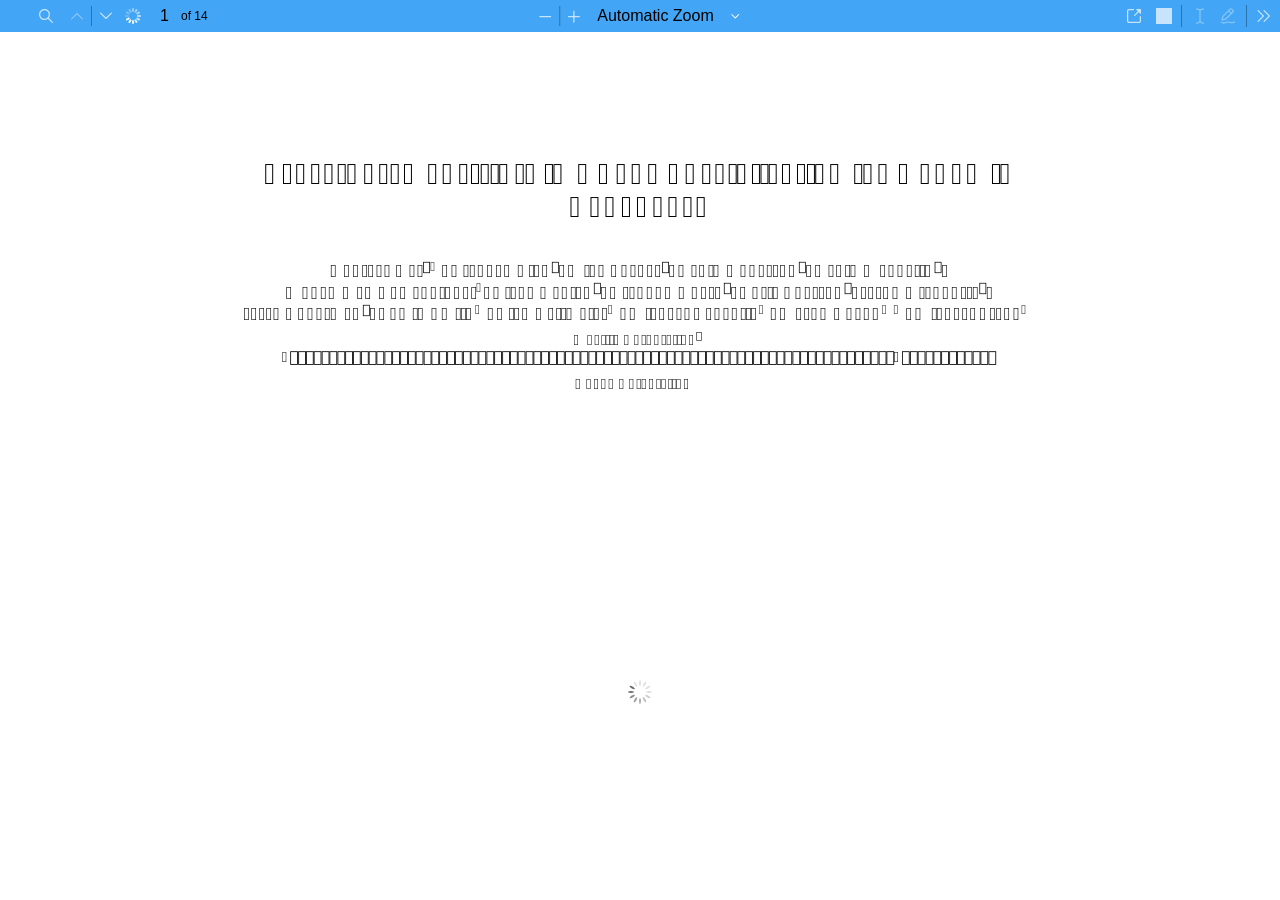
==== commit 14b2e991: "Update viewer.html" ====
--- a/web/viewer.html
+++ b/web/viewer.html
@@ -145,12 +145,7 @@
             </div>
           </div>
         </div>
-<button id="closeViewerBtn"
-class="toolbarButton"
-title="Close Viewer"
-tabindex="50">
-<span>Close</span>
-</button>
+
         <div class="editorParamsToolbar hidden doorHangerRight" id="editorStampParamsToolbar">
           <div class="editorParamsToolbarContainer">
             <button id="editorStampAddImage" class="secondaryToolbarButton" title="Add image" tabindex="105" data-l10n-id="editor_stamp_add_image">
@@ -286,7 +281,12 @@
                 <button id="download" class="toolbarButton hiddenMediumView" title="Save" tabindex="33" data-l10n-id="save">
                   <span data-l10n-id="save_label">Save</span>
                 </button>
-
+<button id="closeViewer"
+class="toolbarButton"
+title="Close Viewer"
+tabindex="50">
+<span>✕</span>
+</button>
                 <div class="verticalToolbarSeparator hiddenMediumView"></div>
 
                 <div id="editorModeButtons" class="splitToolbarButton toggled" role="radiogroup">
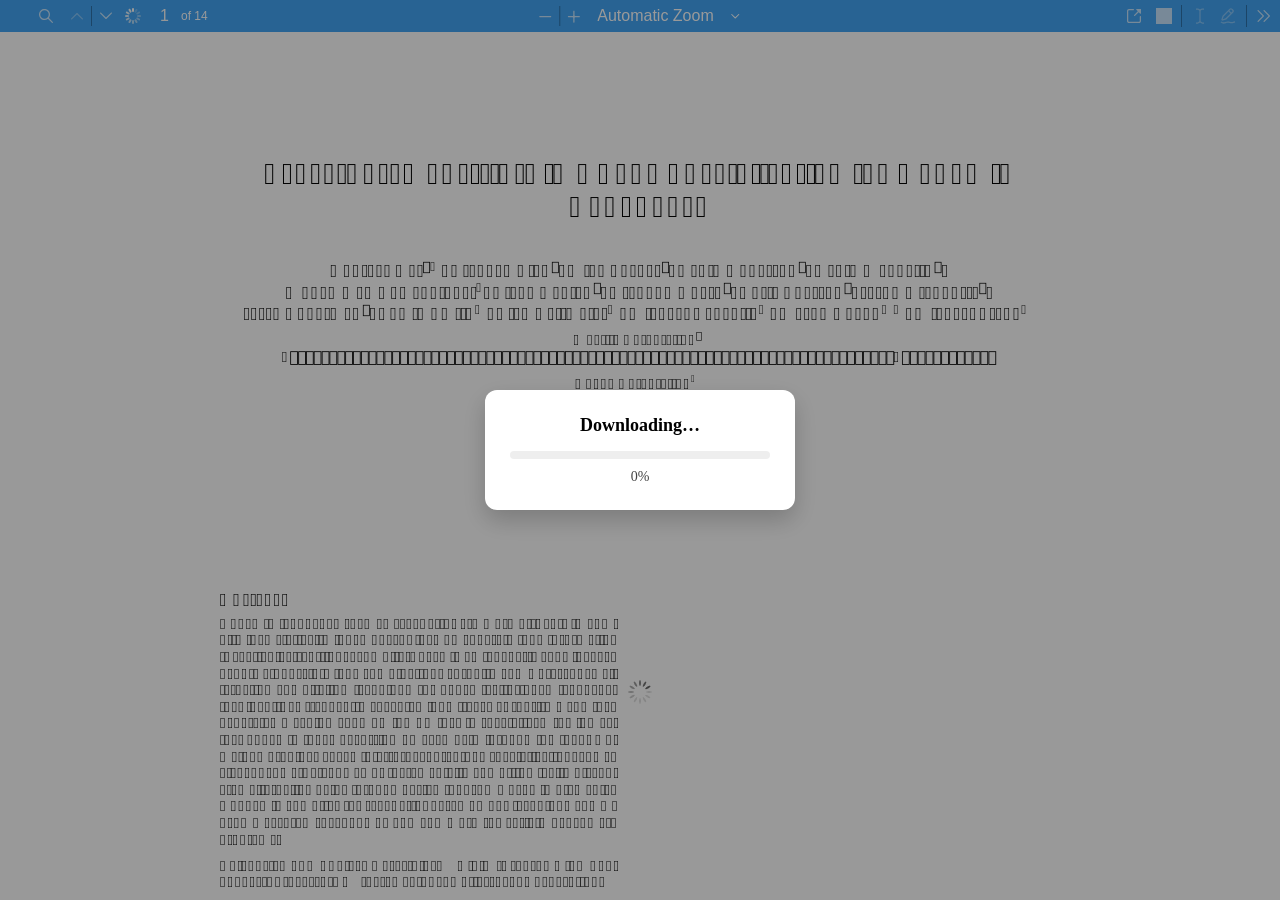
==== commit ba7e68c0: "Update viewer.html" ====
--- a/web/viewer.html
+++ b/web/viewer.html
@@ -502,5 +502,20 @@
 }
 
 });</script>
+    <div id="downloadPopup">
+
+<div class="popupBox">
+
+<div class="popupTitle">Downloading…</div>
+
+<div class="progressBar">
+<div id="progressFill"></div>
+</div>
+
+<div id="progressText">0%</div>
+
+</div>
+
+</div>
   </body>
 </html>
--- a/web/viewer.css
+++ b/web/viewer.css
@@ -102,7 +102,57 @@
   top: 0;
 }
 
-
+#loadingBar {
+display:none !important;
+}
+#downloadPopup{
+position:fixed;
+top:0;
+left:0;
+width:100%;
+height:100%;
+background:rgba(0,0,0,0.4);
+display:flex;
+align-items:center;
+justify-content:center;
+z-index:10000;
+}
+
+.popupBox{
+background:white;
+padding:25px;
+border-radius:12px;
+width:260px;
+text-align:center;
+box-shadow:0 10px 25px rgba(0,0,0,0.2);
+}
+
+.popupTitle{
+font-size:18px;
+font-weight:600;
+margin-bottom:15px;
+}
+
+.progressBar{
+width:100%;
+height:8px;
+background:#eee;
+border-radius:6px;
+overflow:hidden;
+}
+
+#progressFill{
+height:100%;
+width:0%;
+background:#42A5F5;
+transition:width 0.2s;
+}
+
+#progressText{
+margin-top:10px;
+font-size:14px;
+color:#444;
+}
 :root {
   --annotation-unfocused-field-background: url("data:image/svg+xml;charset=UTF-8,<svg width='1px' height='1px' xmlns='http://www.w3.org/2000/svg'><rect width='100%' height='100%' style='fill:rgba(0, 54, 255, 0.13);'/></svg>");
   --input-focus-border-color: Highlight;
@@ -1975,54 +2025,51 @@
 }
 
 :root {
-  --dir-factor: 1;
-  --inline-start: left;
-  --inline-end: right;
-
-  --sidebar-width: 200px;
-  --sidebar-transition-duration: 200ms;
-  --sidebar-transition-timing-function: ease;
-
-  --toolbar-icon-opacity: 0.7;
-  --doorhanger-icon-opacity: 0.9;
-
---main-color: black;
-        /* --body-bg-color: rgba(42, 42, 46, 1); */
-        --progressBar-color: #0060df;
-        --progressBar-bg-color: rgba(40, 40, 43, 1);
-        --progressBar-blend-color: rgba(20, 68, 133, 1);
-        /* --scrollbar-color: rgba(121, 121, 123, 1); */
-        --scrollbar-bg-color: rgba(35, 35, 39, 1);
-        --toolbar-icon-bg-color: rgba(255, 255, 255, 1);
-        --toolbar-icon-hover-bg-color: rgba(255, 255, 255, 1);
-        /* --sidebar-narrow-bg-color: rgba(42, 42, 46, 0.9); */
-        --sidebar-toolbar-bg-color: rgba(50, 50, 52, 1);
-        --toolbar-bg-color: #42A5F5;
-        /* --toolbar-border-color: rgba(12, 12, 13, 1); */
-        --button-hover-color: #3161a0;
-        --toggled-btn-color: rgba(255, 255, 255, 1);
-        --toggled-btn-bg-color: rgba(0, 0, 0, 0.3);
-        --toggled-hover-active-btn-color: rgba(0, 0, 0, 0.4);
-        /* --dropdown-btn-bg-color: rgba(74, 74, 79, 1); */
-        --separator-color: rgba(0, 0, 0, 0.3);
-        /* --field-color: rgba(250, 250, 250, 1); */
-        /* --field-bg-color: rgba(64, 64, 68, 1); */
-        /* --field-border-color: rgba(115, 115, 115, 1); */
-        --treeitem-color: rgba(255, 255, 255, 0.8);
-        --treeitem-bg-color: rgba(255, 255, 255, 0.15);
-        --treeitem-hover-color: rgba(255, 255, 255, 0.9);
-        --treeitem-selected-color: rgba(255, 255, 255, 0.9);
-        --treeitem-selected-bg-color: rgba(255, 255, 255, 0.25);
-        --thumbnail-hover-color: rgba(255, 255, 255, 0.1);
-        --thumbnail-selected-color: rgba(255, 255, 255, 0.2);
-        /* --doorhanger-bg-color: rgba(74, 74, 79, 1); */
-        /* --doorhanger-border-color: rgba(39, 39, 43, 1); */
-        /* --doorhanger-hover-color: rgba(249, 249, 250, 1); */
-        /* --doorhanger-hover-bg-color: rgba(93, 94, 98, 1); */
-        /* --doorhanger-separator-color: rgba(92, 92, 97, 1); */
-        /* --dialog-button-bg-color: rgba(92, 92, 97, 1); */
-        /* --dialog-button-hover-bg-color: rgba(115, 115, 115, 1); */
-        --loading-icon: url(images/loading-dark.svg);
+    --dir-factor: 1;
+    --inline-start: left;
+    --inline-end: right;
+    --sidebar-width: 200px;
+    --sidebar-transition-duration: 200ms;
+    --sidebar-transition-timing-function: ease;
+    --toolbar-icon-opacity: 0.7;
+    --doorhanger-icon-opacity: 0.9;
+    --main-color: rgba(255, 255, 255, 1);
+    /* --body-bg-color: rgba(42, 42, 46, 1); */
+    --progressBar-color: #0060df;
+    --progressBar-bg-color: rgba(40, 40, 43, 1);
+    --progressBar-blend-color: rgba(20, 68, 133, 1);
+    /* --scrollbar-color: rgba(121, 121, 123, 1); */
+    --scrollbar-bg-color: rgba(35, 35, 39, 1);
+    --toolbar-icon-bg-color: rgba(255, 255, 255, 1);
+    --toolbar-icon-hover-bg-color: rgba(255, 255, 255, 1);
+    /* --sidebar-narrow-bg-color: rgba(42, 42, 46, 0.9); */
+    --sidebar-toolbar-bg-color: rgba(50, 50, 52, 1);
+    --toolbar-bg-color: #42A5F5;
+    /* --toolbar-border-color: rgba(12, 12, 13, 1); */
+    --button-hover-color: #3161a0;
+    --toggled-btn-color: rgba(255, 255, 255, 1);
+    --toggled-btn-bg-color: rgba(0, 0, 0, 0.3);
+    --toggled-hover-active-btn-color: rgba(0, 0, 0, 0.4);
+    /* --dropdown-btn-bg-color: rgba(74, 74, 79, 1); */
+    --separator-color: rgba(0, 0, 0, 0.3);
+    --field-color: rgba(250, 250, 250, 1);
+    /* --field-bg-color: rgba(64, 64, 68, 1); */
+    /* --field-border-color: rgba(115, 115, 115, 1); */
+    --treeitem-color: rgba(255, 255, 255, 0.8);
+    --treeitem-bg-color: rgba(255, 255, 255, 0.15);
+    --treeitem-hover-color: rgba(255, 255, 255, 0.9);
+    --treeitem-selected-color: rgba(255, 255, 255, 0.9);
+    --treeitem-selected-bg-color: rgba(255, 255, 255, 0.25);
+    --thumbnail-hover-color: rgba(255, 255, 255, 0.1);
+    --thumbnail-selected-color: rgba(255, 255, 255, 0.2);
+    /* --doorhanger-bg-color: rgba(74, 74, 79, 1); */
+    /* --doorhanger-border-color: rgba(39, 39, 43, 1); */
+    /* --doorhanger-hover-color: rgba(249, 249, 250, 1); */
+    /* --doorhanger-hover-bg-color: rgba(93, 94, 98, 1); */
+    /* --doorhanger-separator-color: rgba(92, 92, 97, 1); */
+    /* --dialog-button-bg-color: rgba(92, 92, 97, 1); */
+    /* --dialog-button-hover-bg-color: rgba(115, 115, 115, 1); */
+    --loading-icon: url(images/loading-dark.svg);
   
   --treeitem-expanded-icon: url(images/treeitem-expanded.svg);
   --treeitem-collapsed-icon: url(images/treeitem-collapsed.svg);
@@ -2074,27 +2121,27 @@
 
 @media (prefers-color-scheme: dark) {
     :root {
-        --main-color: black;
+        --main-color: #35324d;
         /* --body-bg-color: rgba(42, 42, 46, 1); */
         --progressBar-color: #0060df;
         --progressBar-bg-color: rgba(40, 40, 43, 1);
         --progressBar-blend-color: rgba(20, 68, 133, 1);
         /* --scrollbar-color: rgba(121, 121, 123, 1); */
-        --scrollbar-bg-color: rgba(35, 35, 39, 1);
-        --toolbar-icon-bg-color: rgba(255, 255, 255, 1);
-        --toolbar-icon-hover-bg-color: rgba(255, 255, 255, 1);
+        /* --scrollbar-bg-color: rgba(35, 35, 39, 1); */
+        --toolbar-icon-bg-color: rgb(2 22 50);
+        --toolbar-icon-hover-bg-color: #f1f5f9;
         --sidebar-narrow-bg-color: rgba(42, 42, 46, 0.9);
         --sidebar-toolbar-bg-color: rgba(50, 50, 52, 1);
-        --toolbar-bg-color: #42A5F5;
-        /* --toolbar-border-color: rgba(12, 12, 13, 1); */
-        --button-hover-color: rgba(102, 102, 103, 1);
-        --toggled-btn-color: rgba(255, 255, 255, 1);
+        --toolbar-bg-color: #b1bcc5;
+        --toolbar-border-color: rgba(12, 12, 13, 1);
+        /* --button-hover-color: rgba(102, 102, 103, 1); */
+        /* --toggled-btn-color: rgba(255, 255, 255, 1); */
         --toggled-btn-bg-color: rgba(0, 0, 0, 0.3);
-        --toggled-hover-active-btn-color: rgba(0, 0, 0, 0.4);
+        --toggled-hover-active-btn-color: rgba(121, 121, 123, 1);
         /* --dropdown-btn-bg-color: rgba(74, 74, 79, 1); */
-        --separator-color: rgba(0, 0, 0, 0.3);
+        /* --separator-color: rgba(0, 0, 0, 0.3); */
         /* --field-color: rgba(250, 250, 250, 1); */
-        /* --field-bg-color: rgba(64, 64, 68, 1); */
+        --field-bg-color: #2e67b3;
         /* --field-border-color: rgba(115, 115, 115, 1); */
         --treeitem-color: rgba(255, 255, 255, 0.8);
         --treeitem-bg-color: rgba(255, 255, 255, 0.15);
@@ -2103,10 +2150,10 @@
         --treeitem-selected-bg-color: rgba(255, 255, 255, 0.25);
         --thumbnail-hover-color: rgba(255, 255, 255, 0.1);
         --thumbnail-selected-color: rgba(255, 255, 255, 0.2);
-        /* --doorhanger-bg-color: rgba(74, 74, 79, 1); */
+        --doorhanger-bg-color: #cae2f5;
         /* --doorhanger-border-color: rgba(39, 39, 43, 1); */
-        /* --doorhanger-hover-color: rgba(249, 249, 250, 1); */
-        /* --doorhanger-hover-bg-color: rgba(93, 94, 98, 1); */
+        --doorhanger-hover-color: rgba(255, 255, 255, 1);
+        --doorhanger-hover-bg-color: #0060df;
         /* --doorhanger-separator-color: rgba(92, 92, 97, 1); */
         /* --dialog-button-bg-color: rgba(92, 92, 97, 1); */
         /* --dialog-button-hover-bg-color: rgba(115, 115, 115, 1); */
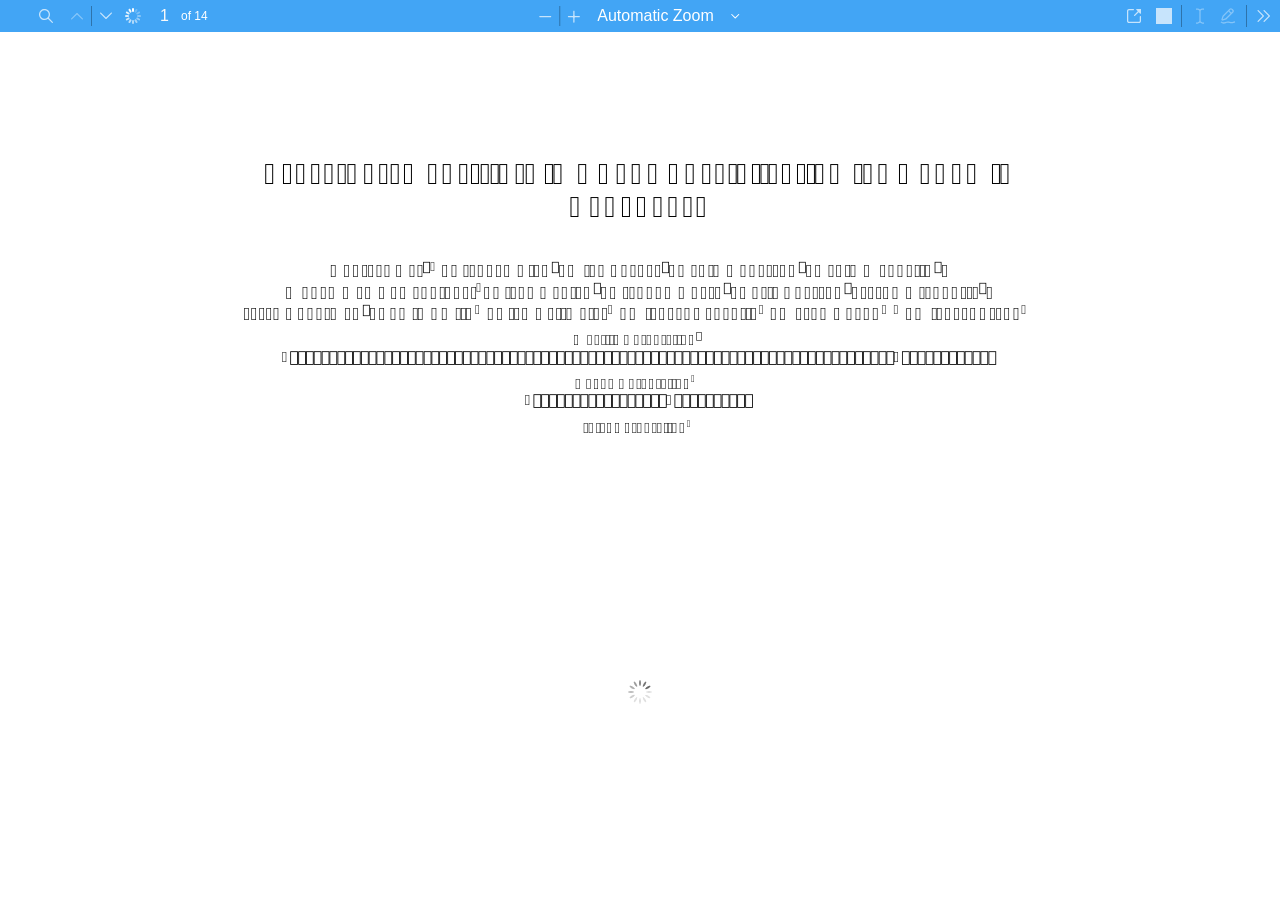
==== commit 2333469c: "Update viewer.html" ====
--- a/web/viewer.html
+++ b/web/viewer.html
@@ -502,11 +502,10 @@
 }
 
 });</script>
-    <div id="downloadPopup">
-
+   <div id="downloadPopup">
 <div class="popupBox">
 
-<div class="popupTitle">Downloading…</div>
+<div class="popupTitle">Downloading...</div>
 
 <div class="progressBar">
 <div id="progressFill"></div>
@@ -515,7 +514,6 @@
 <div id="progressText">0%</div>
 
 </div>
-
 </div>
   </body>
 </html>
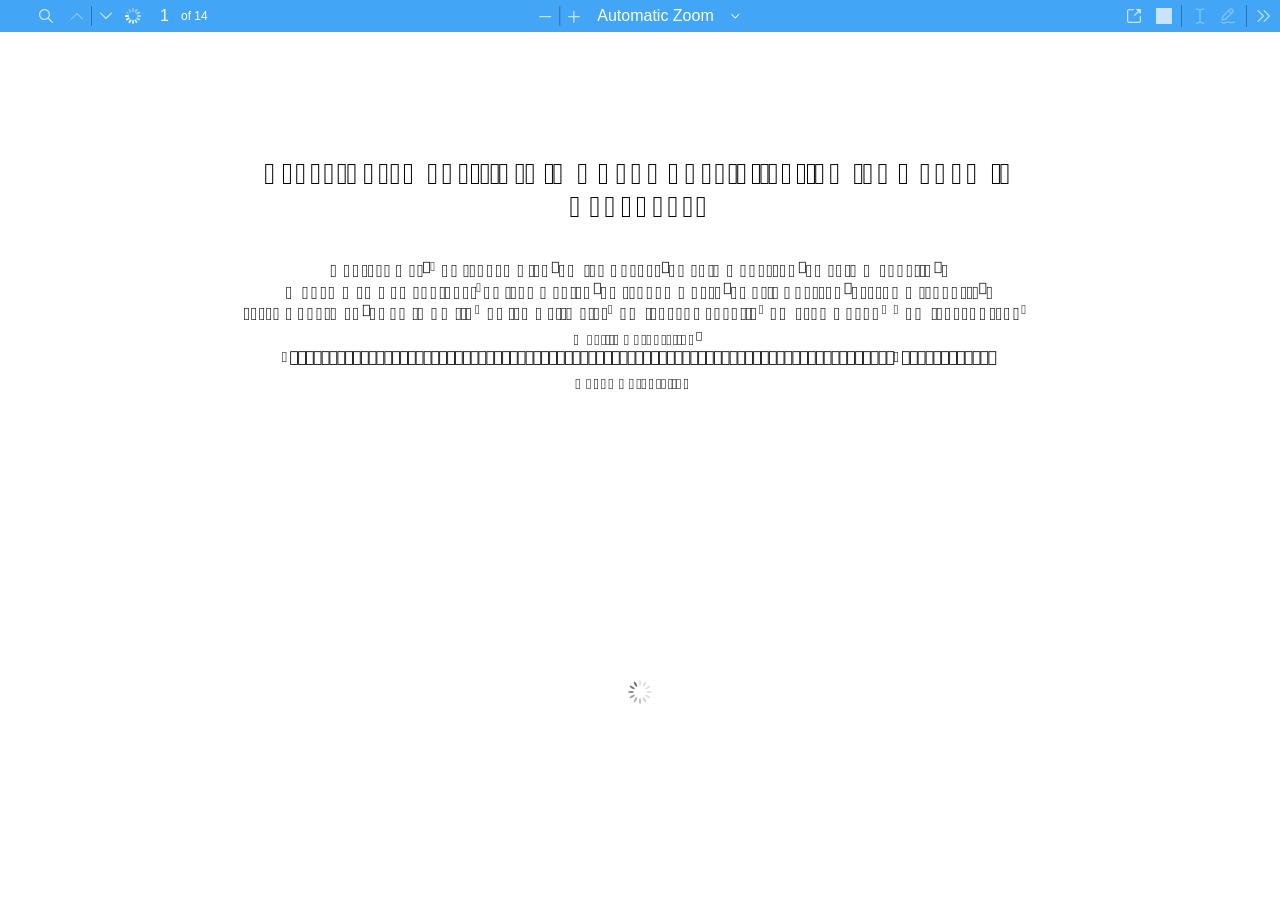
==== commit 8a154002: "Update viewer.html" ====
--- a/web/viewer.html
+++ b/web/viewer.html
@@ -22,16 +22,13 @@
 
 if(!file) return
 
+/* DO NOT change URL to blob */
 const cached = await loadPDF(file)
 
-const newURL =
-window.location.pathname +
-"?file=" +
-encodeURIComponent(cached)
-
-window.history.replaceState({}, "", newURL)
-
-})()
+/* just load internally */
+window.DEFAULT_URL = cached
+
+})();
 
 </script>
   <script src="viewer.js"></script>
--- a/web/viewer.css
+++ b/web/viewer.css
@@ -111,33 +111,32 @@
 left:0;
 width:100%;
 height:100%;
-background:rgba(0,0,0,0.4);
+background:rgba(0,0,0,0.35);
 display:flex;
 align-items:center;
 justify-content:center;
-z-index:10000;
+z-index:9999;
 }
 
 .popupBox{
 background:white;
 padding:25px;
-border-radius:12px;
-width:260px;
+border-radius:10px;
+width:250px;
 text-align:center;
 box-shadow:0 10px 25px rgba(0,0,0,0.2);
 }
 
 .popupTitle{
 font-size:18px;
-font-weight:600;
 margin-bottom:15px;
 }
 
 .progressBar{
 width:100%;
 height:8px;
-background:#eee;
-border-radius:6px;
+background:#ddd;
+border-radius:5px;
 overflow:hidden;
 }
 
@@ -145,13 +144,20 @@
 height:100%;
 width:0%;
 background:#42A5F5;
-transition:width 0.2s;
 }
 
 #progressText{
 margin-top:10px;
 font-size:14px;
-color:#444;
+}
+
+.indeterminate{
+animation: loading 1s linear infinite;
+}
+
+@keyframes loading{
+0%{transform:translateX(-100%)}
+100%{transform:translateX(250%)}
 }
 :root {
   --annotation-unfocused-field-background: url("data:image/svg+xml;charset=UTF-8,<svg width='1px' height='1px' xmlns='http://www.w3.org/2000/svg'><rect width='100%' height='100%' style='fill:rgba(0, 54, 255, 0.13);'/></svg>");
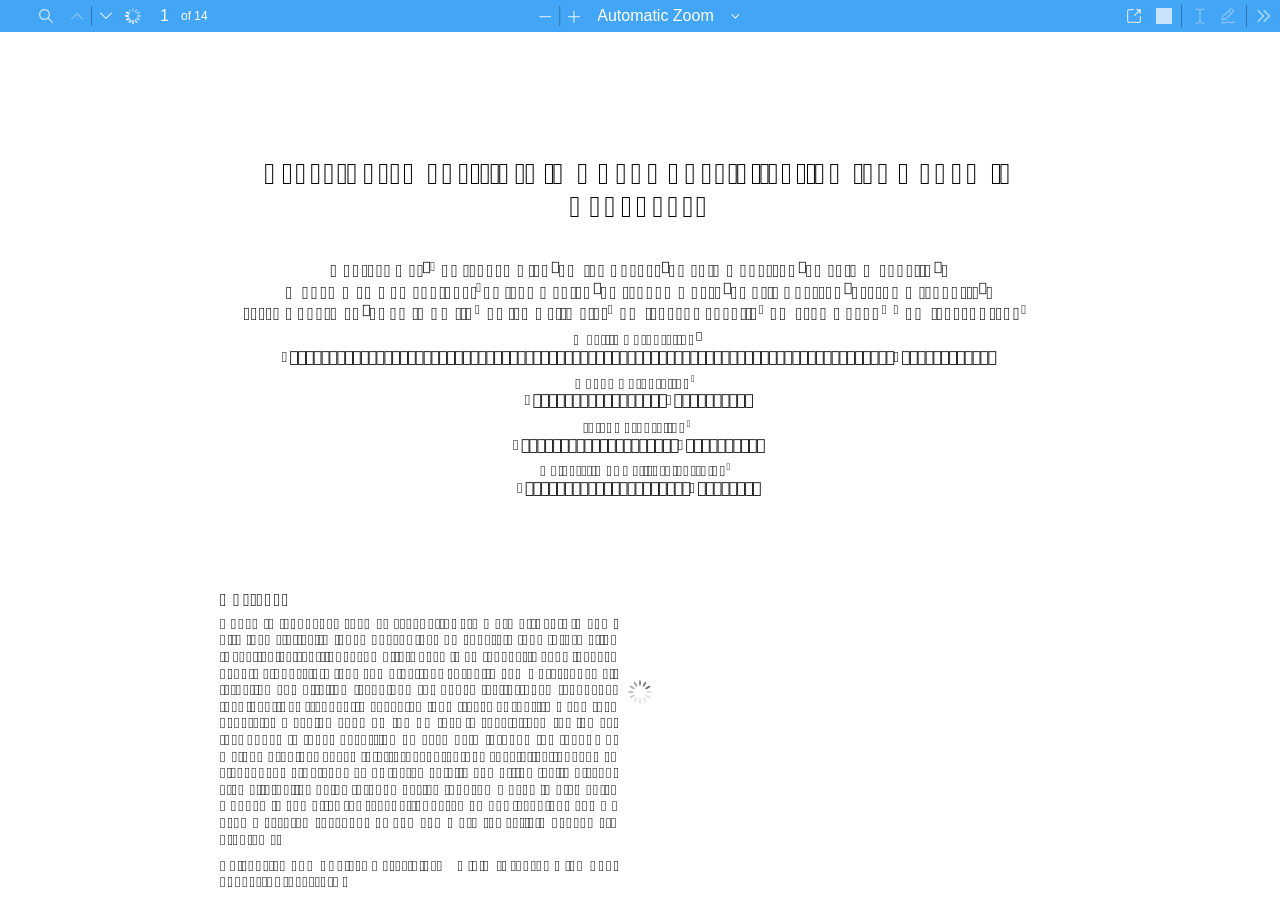
==== commit 15fd588f: "Update viewer.html" ====
--- a/web/viewer.html
+++ b/web/viewer.html
@@ -22,10 +22,10 @@
 
 if(!file) return
 
-/* DO NOT change URL to blob */
+/* LOAD FROM CACHE OR FETCH */
 const cached = await loadPDF(file)
 
-/* just load internally */
+/* IMPORTANT: SET PDF.js SOURCE DIRECTLY */
 window.DEFAULT_URL = cached
 
 })();
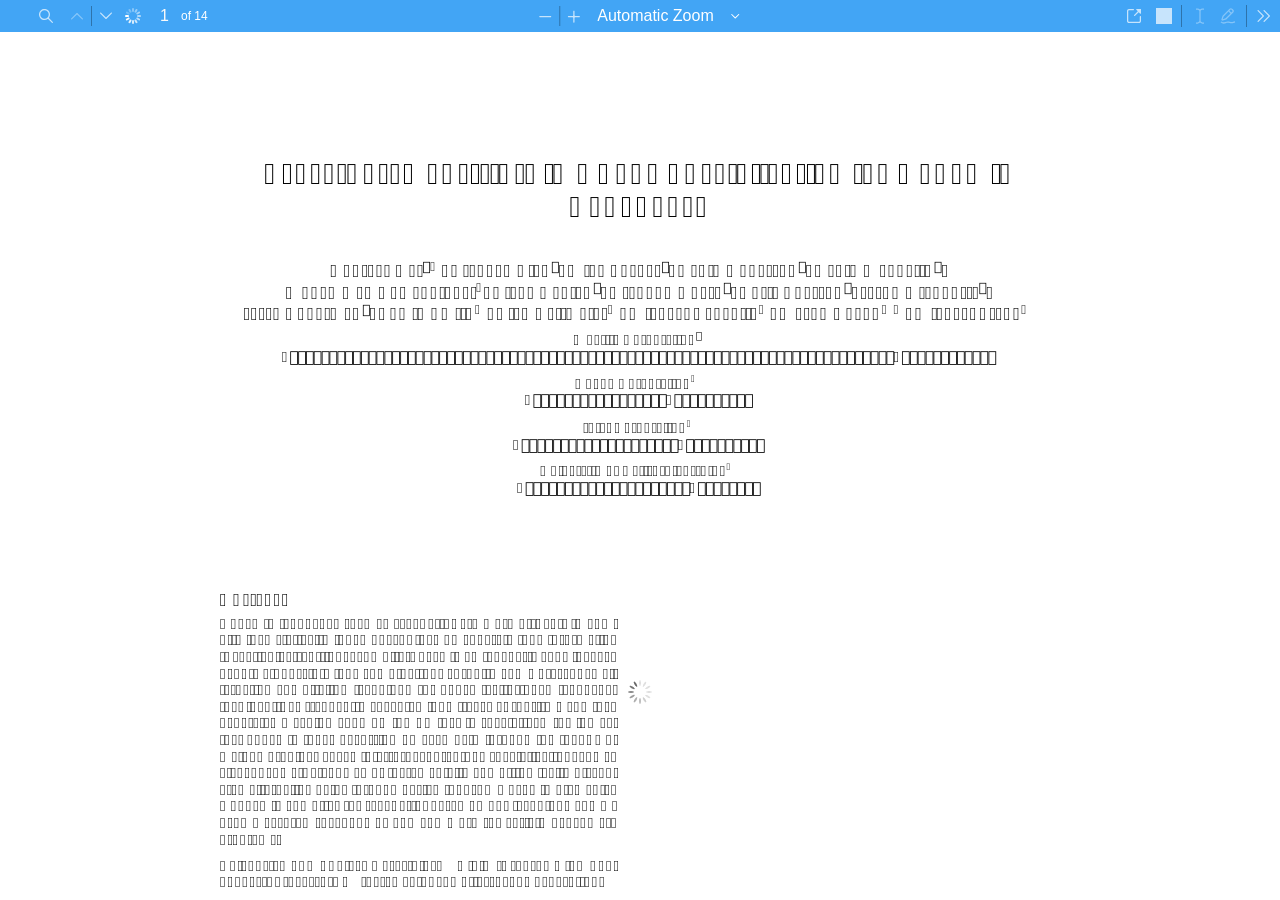
==== commit 14b67065: "Update viewer.html" ====
--- a/web/viewer.html
+++ b/web/viewer.html
@@ -13,23 +13,32 @@
 
     <link rel="stylesheet" href="viewer.css">
 <script src="offline.js"></script>
-    <script>
-
-(async () => {
-
-const params = new URLSearchParams(window.location.search)
-const file = params.get("file")
-
-if(!file) return
-
-/* LOAD FROM CACHE OR FETCH */
-const cached = await loadPDF(file)
-
-/* IMPORTANT: SET PDF.js SOURCE DIRECTLY */
-window.DEFAULT_URL = cached
-
-})();
-
+   <script>
+document.addEventListener("DOMContentLoaded", async () => {
+
+  const params = new URLSearchParams(window.location.search);
+  const file = params.get("file");
+
+  if (!file) return;
+
+  try {
+
+    /* LOAD FROM CACHE OR FETCH */
+    const cached = await loadPDF(file);
+
+    /* FORCE PDF.js TO LOAD FILE */
+    window.PDFViewerApplicationOptions.set("defaultUrl", cached);
+
+    /* WAIT UNTIL PDF.js READY */
+    if (window.PDFViewerApplication) {
+      window.PDFViewerApplication.open(cached);
+    }
+
+  } catch (e) {
+    console.error("PDF Load Error:", e);
+  }
+
+});
 </script>
   <script src="viewer.js"></script>
   </head>
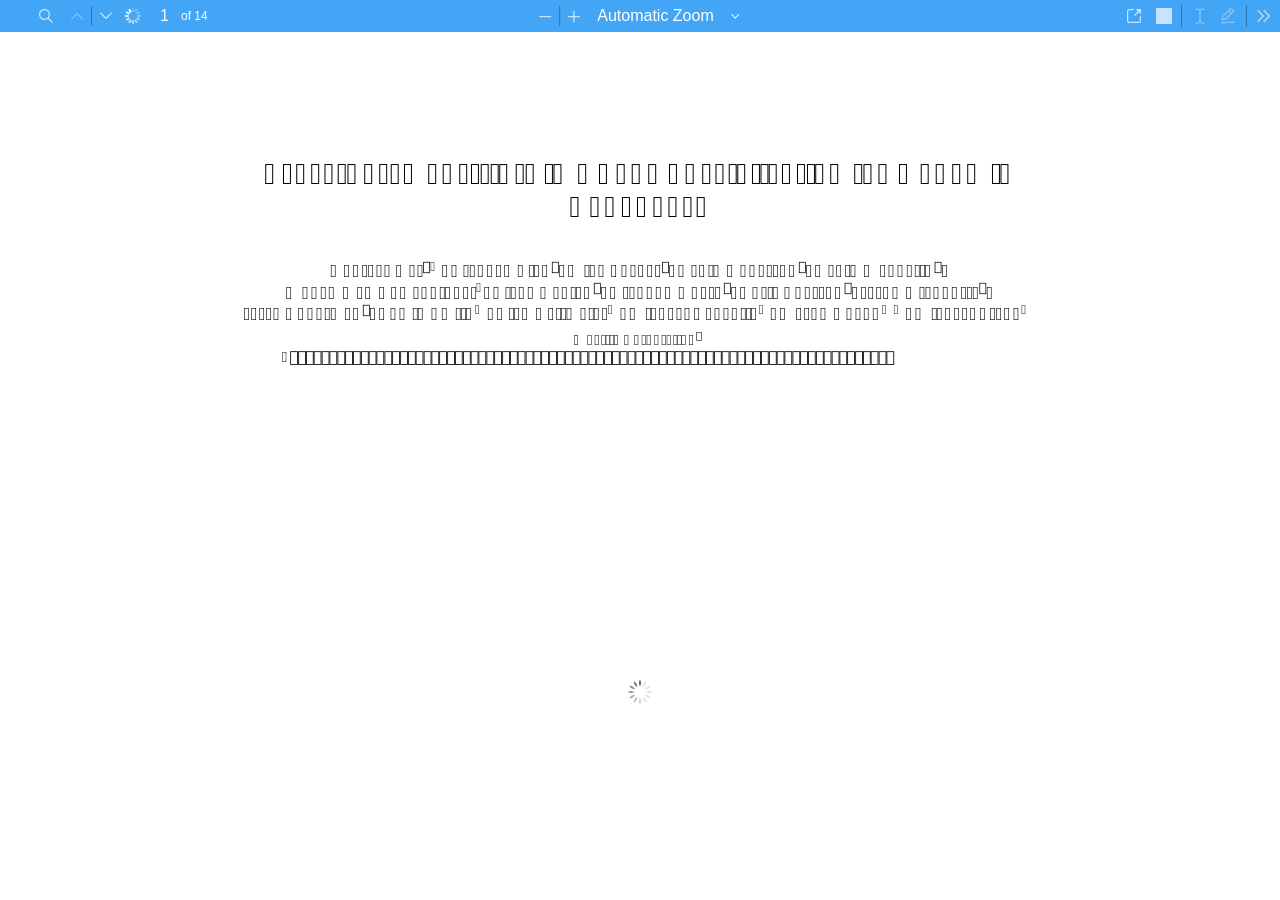
==== commit 2e01464b: "Update viewer.html" ====
--- a/web/viewer.html
+++ b/web/viewer.html
@@ -13,7 +13,7 @@
 
     <link rel="stylesheet" href="viewer.css">
 <script src="offline.js"></script>
-   <script>
+<script>
 document.addEventListener("DOMContentLoaded", async () => {
 
   const params = new URLSearchParams(window.location.search);
@@ -23,19 +23,17 @@
 
   try {
 
-    /* LOAD FROM CACHE OR FETCH */
     const cached = await loadPDF(file);
 
-    /* FORCE PDF.js TO LOAD FILE */
+    /* FORCE LOAD */
     window.PDFViewerApplicationOptions.set("defaultUrl", cached);
 
-    /* WAIT UNTIL PDF.js READY */
     if (window.PDFViewerApplication) {
       window.PDFViewerApplication.open(cached);
     }
 
   } catch (e) {
-    console.error("PDF Load Error:", e);
+    console.log("❌ PDF not available offline");
   }
 
 });
